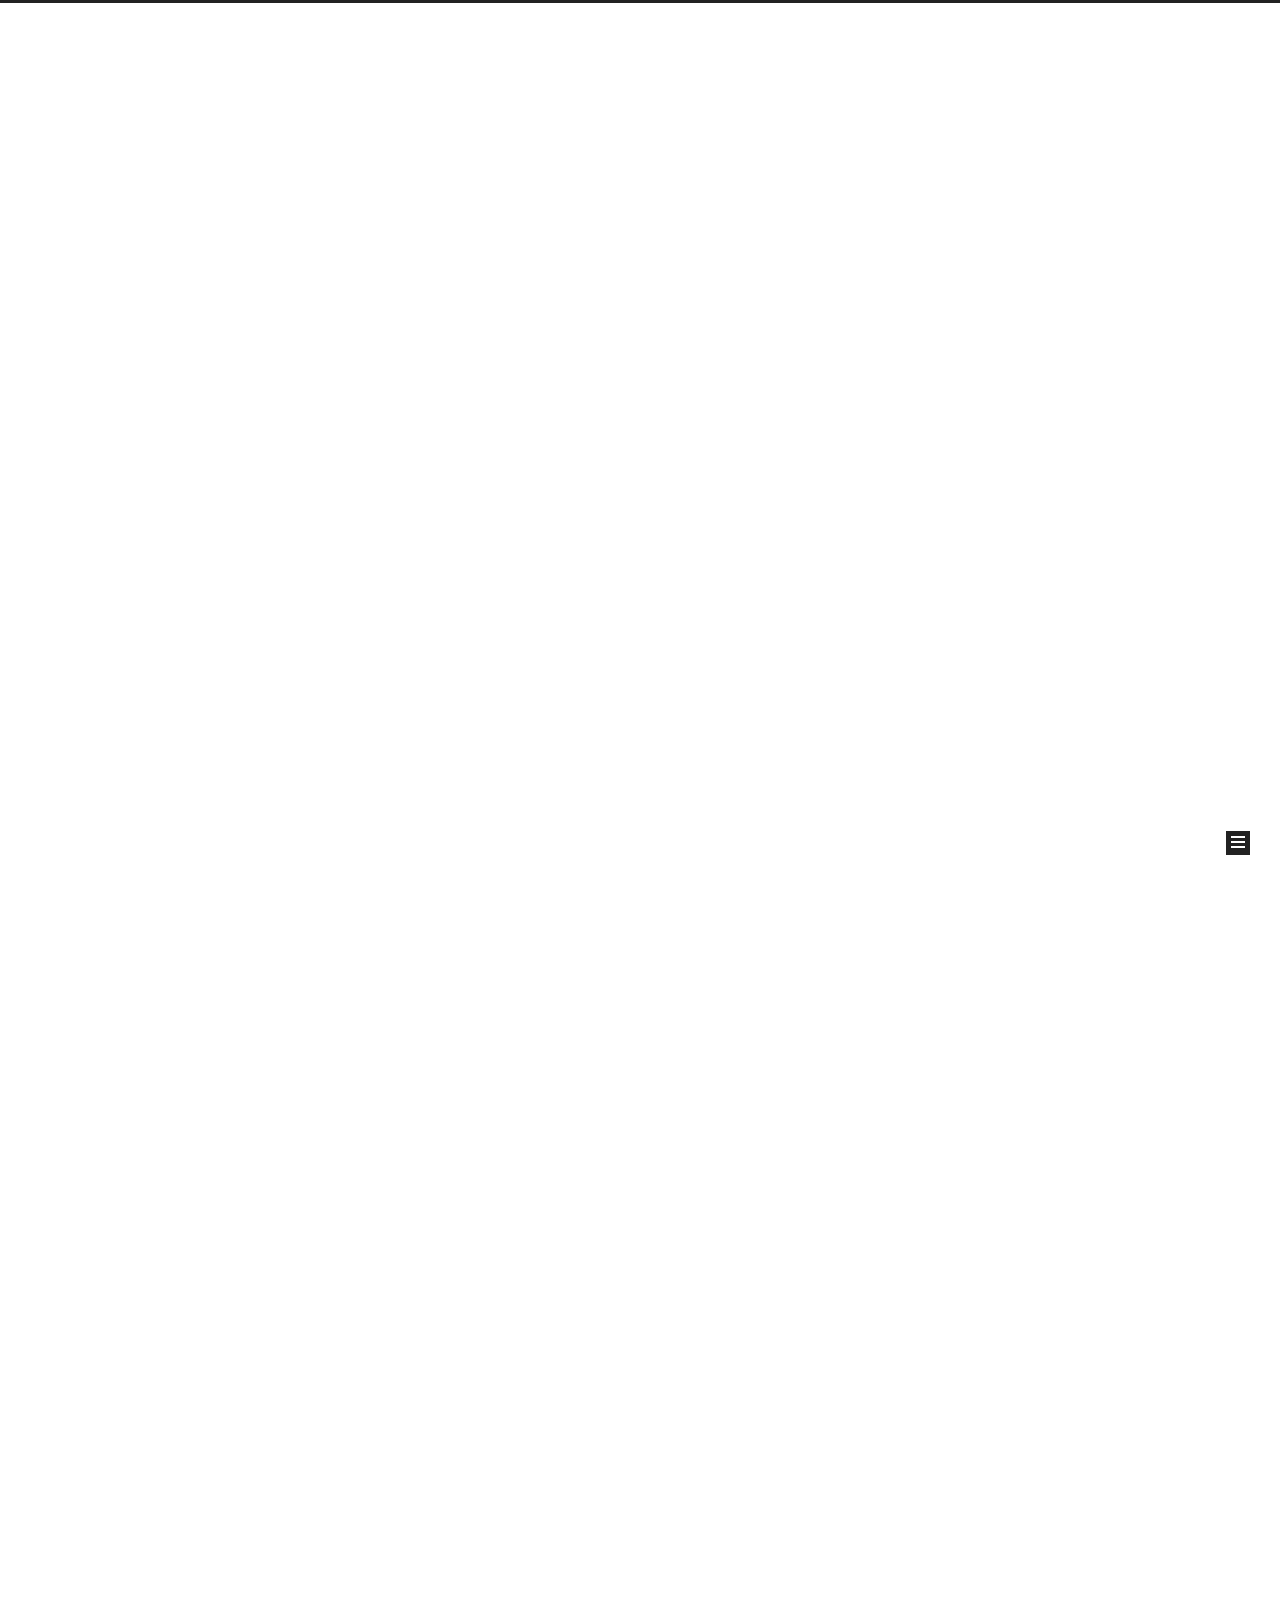
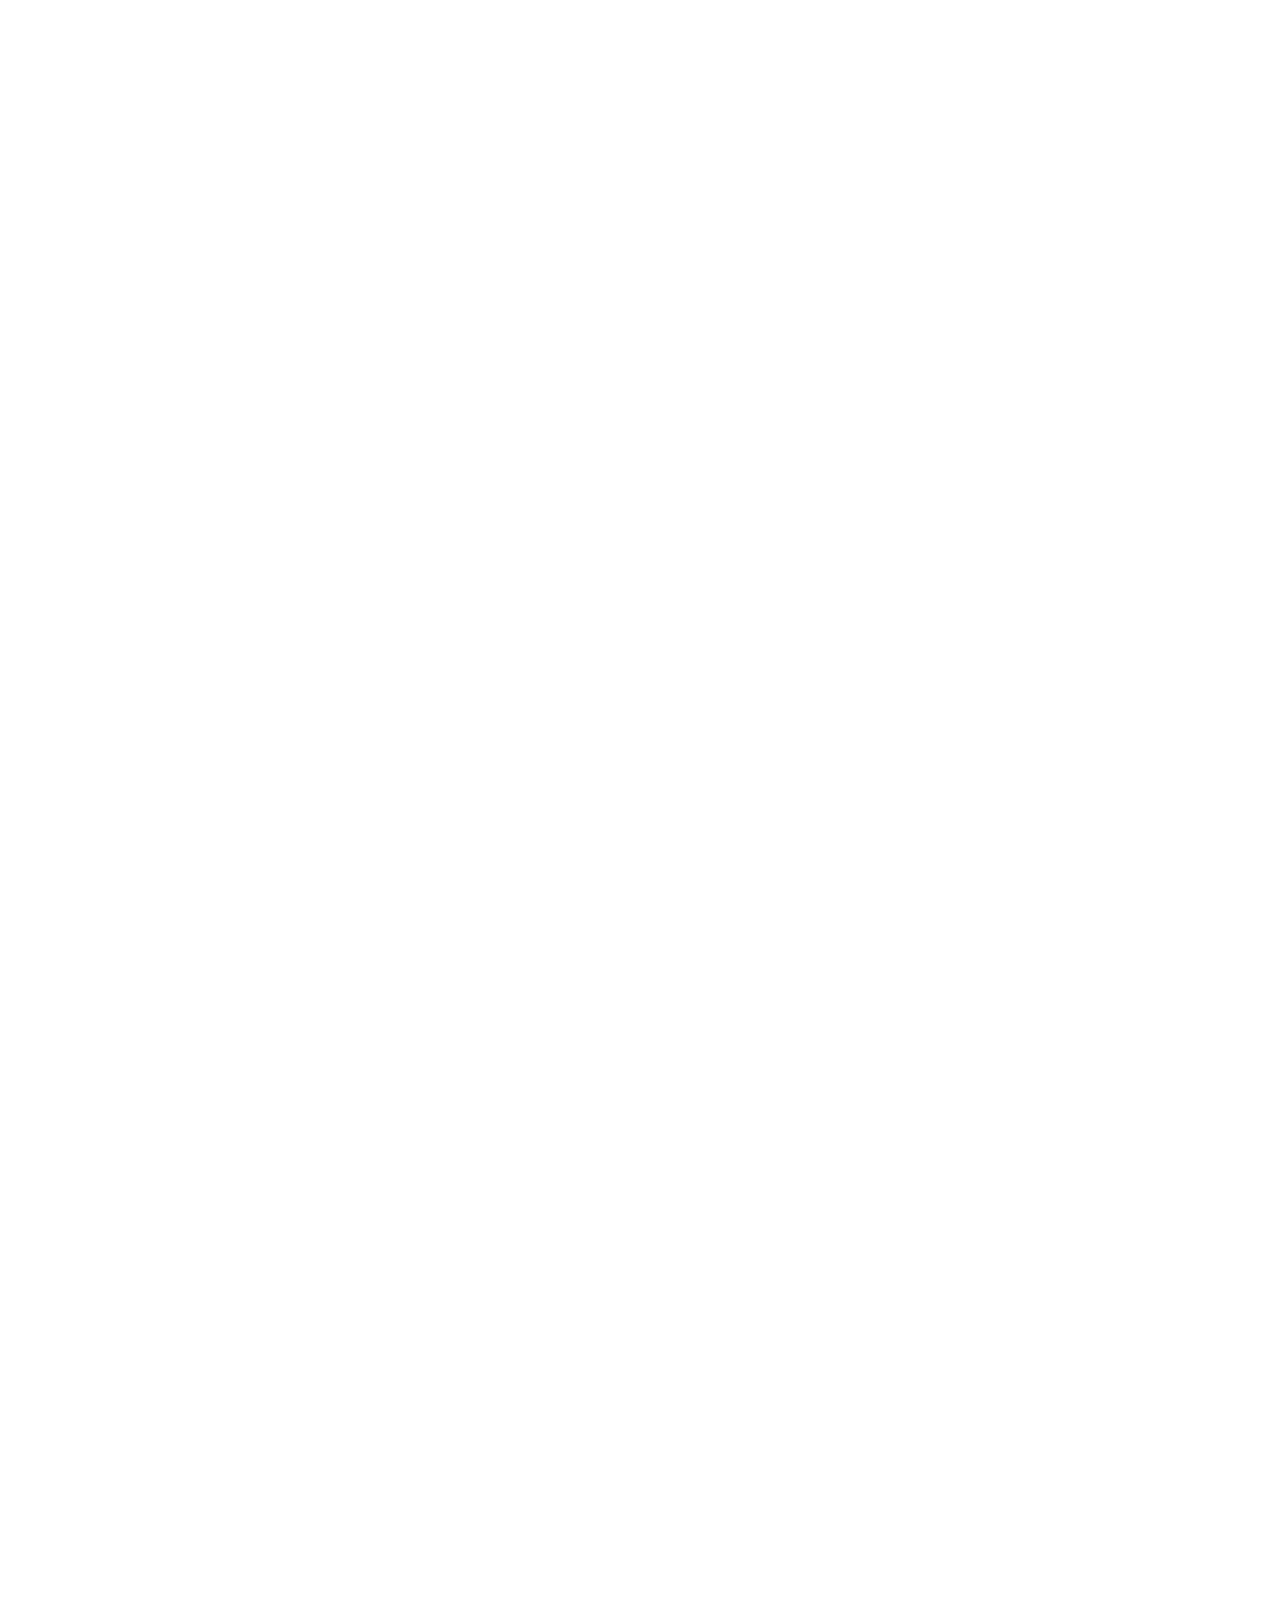
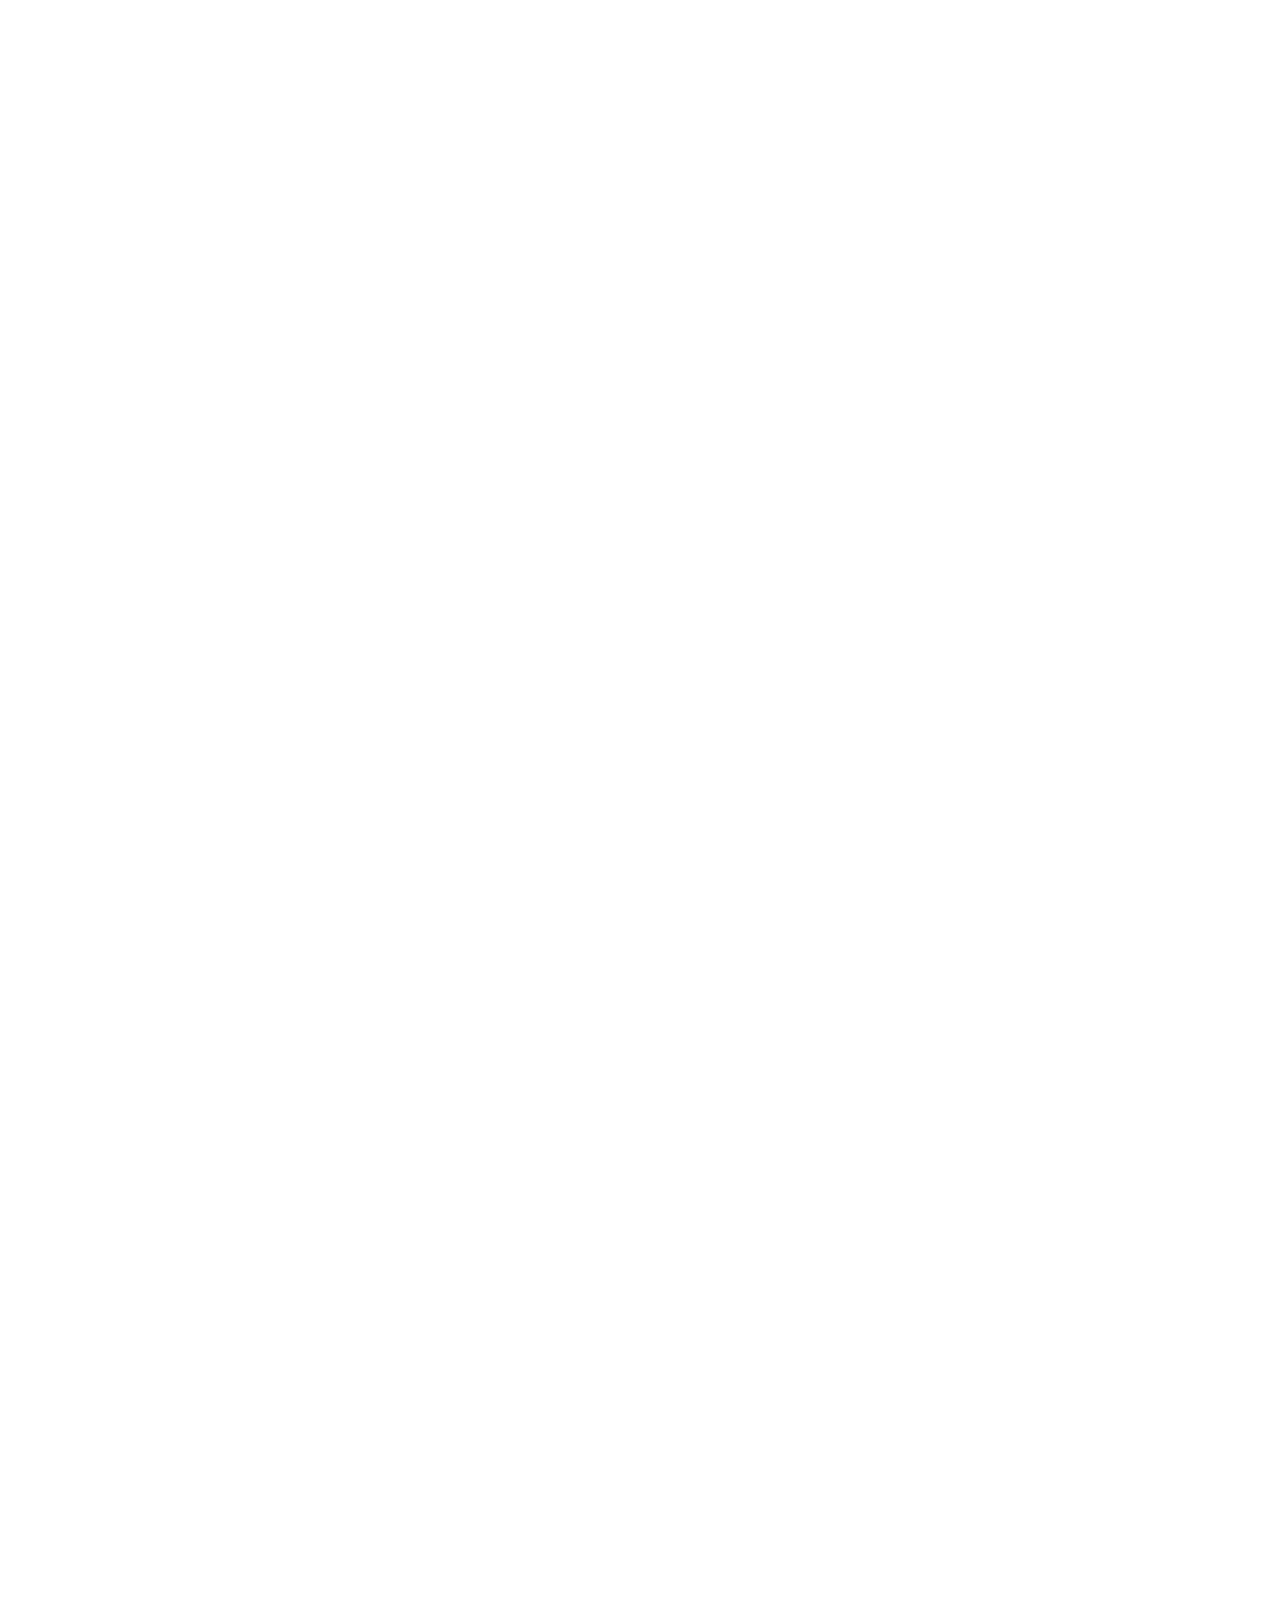
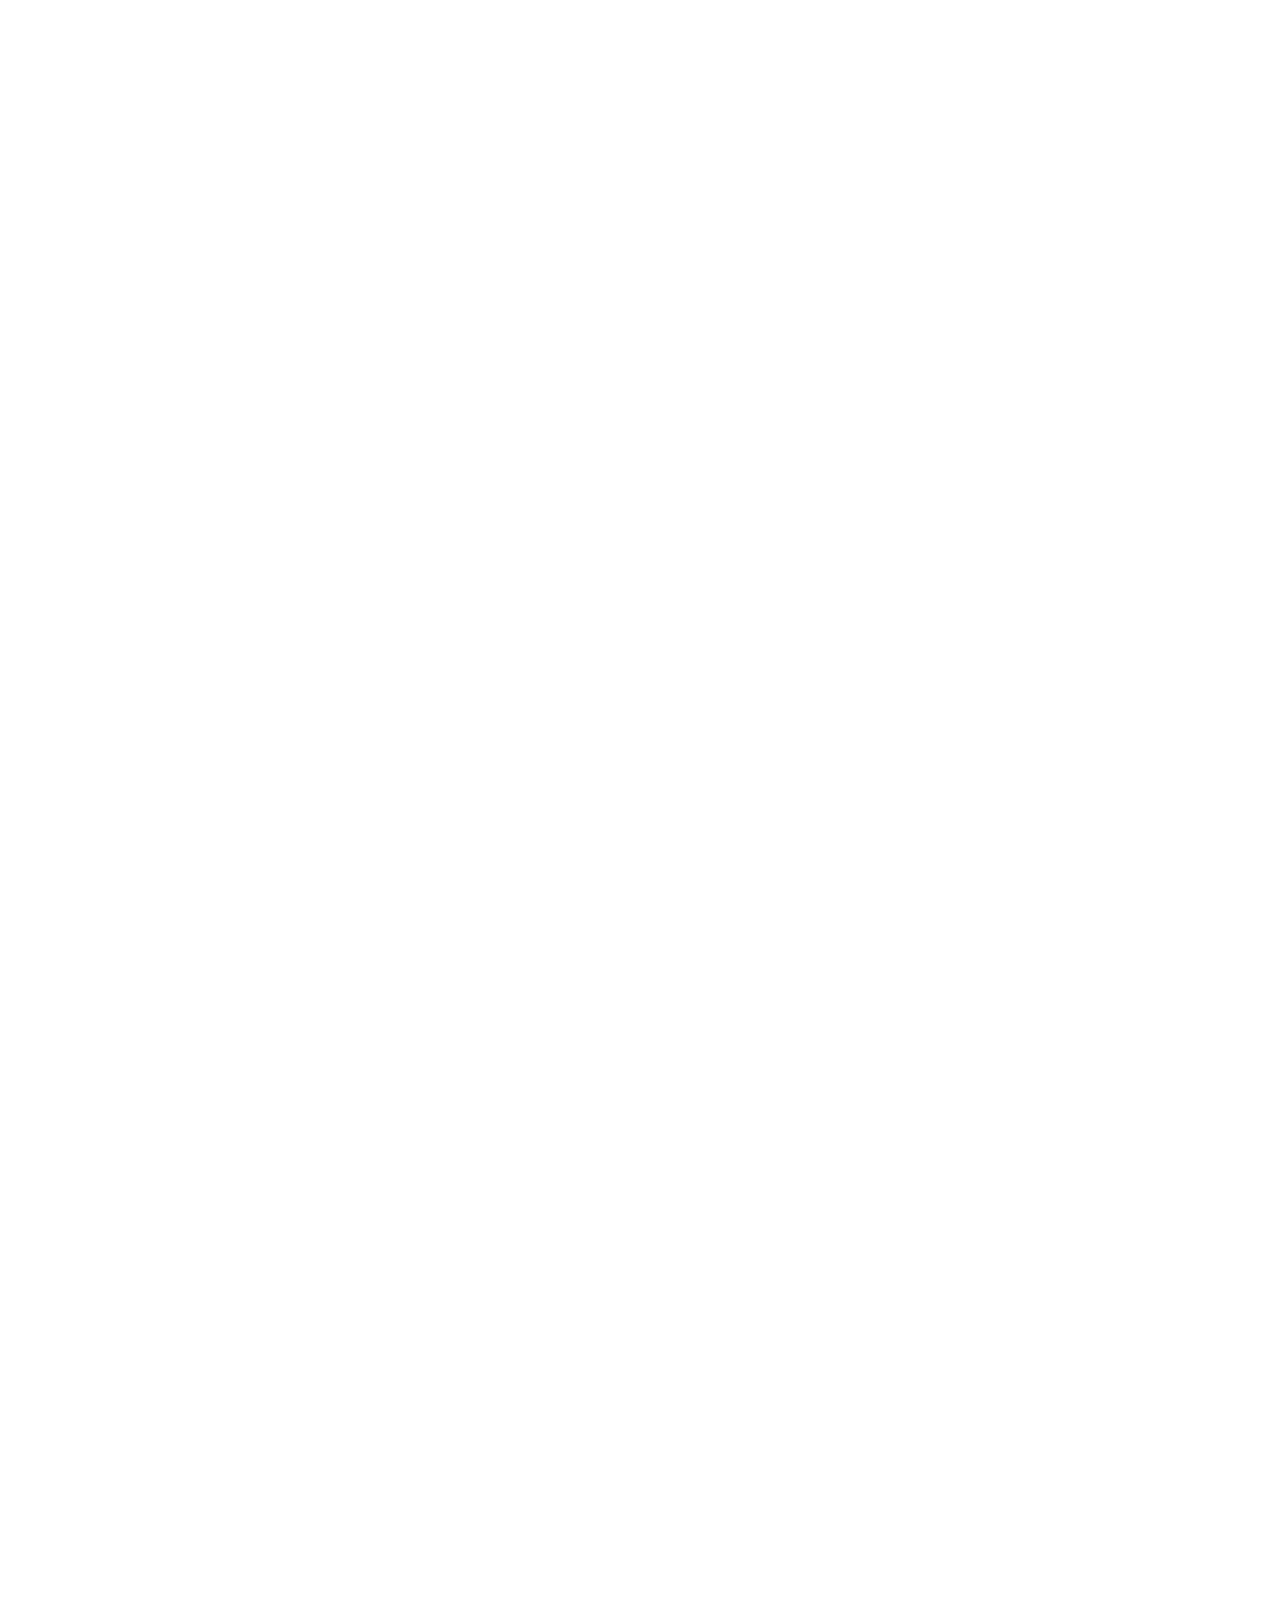
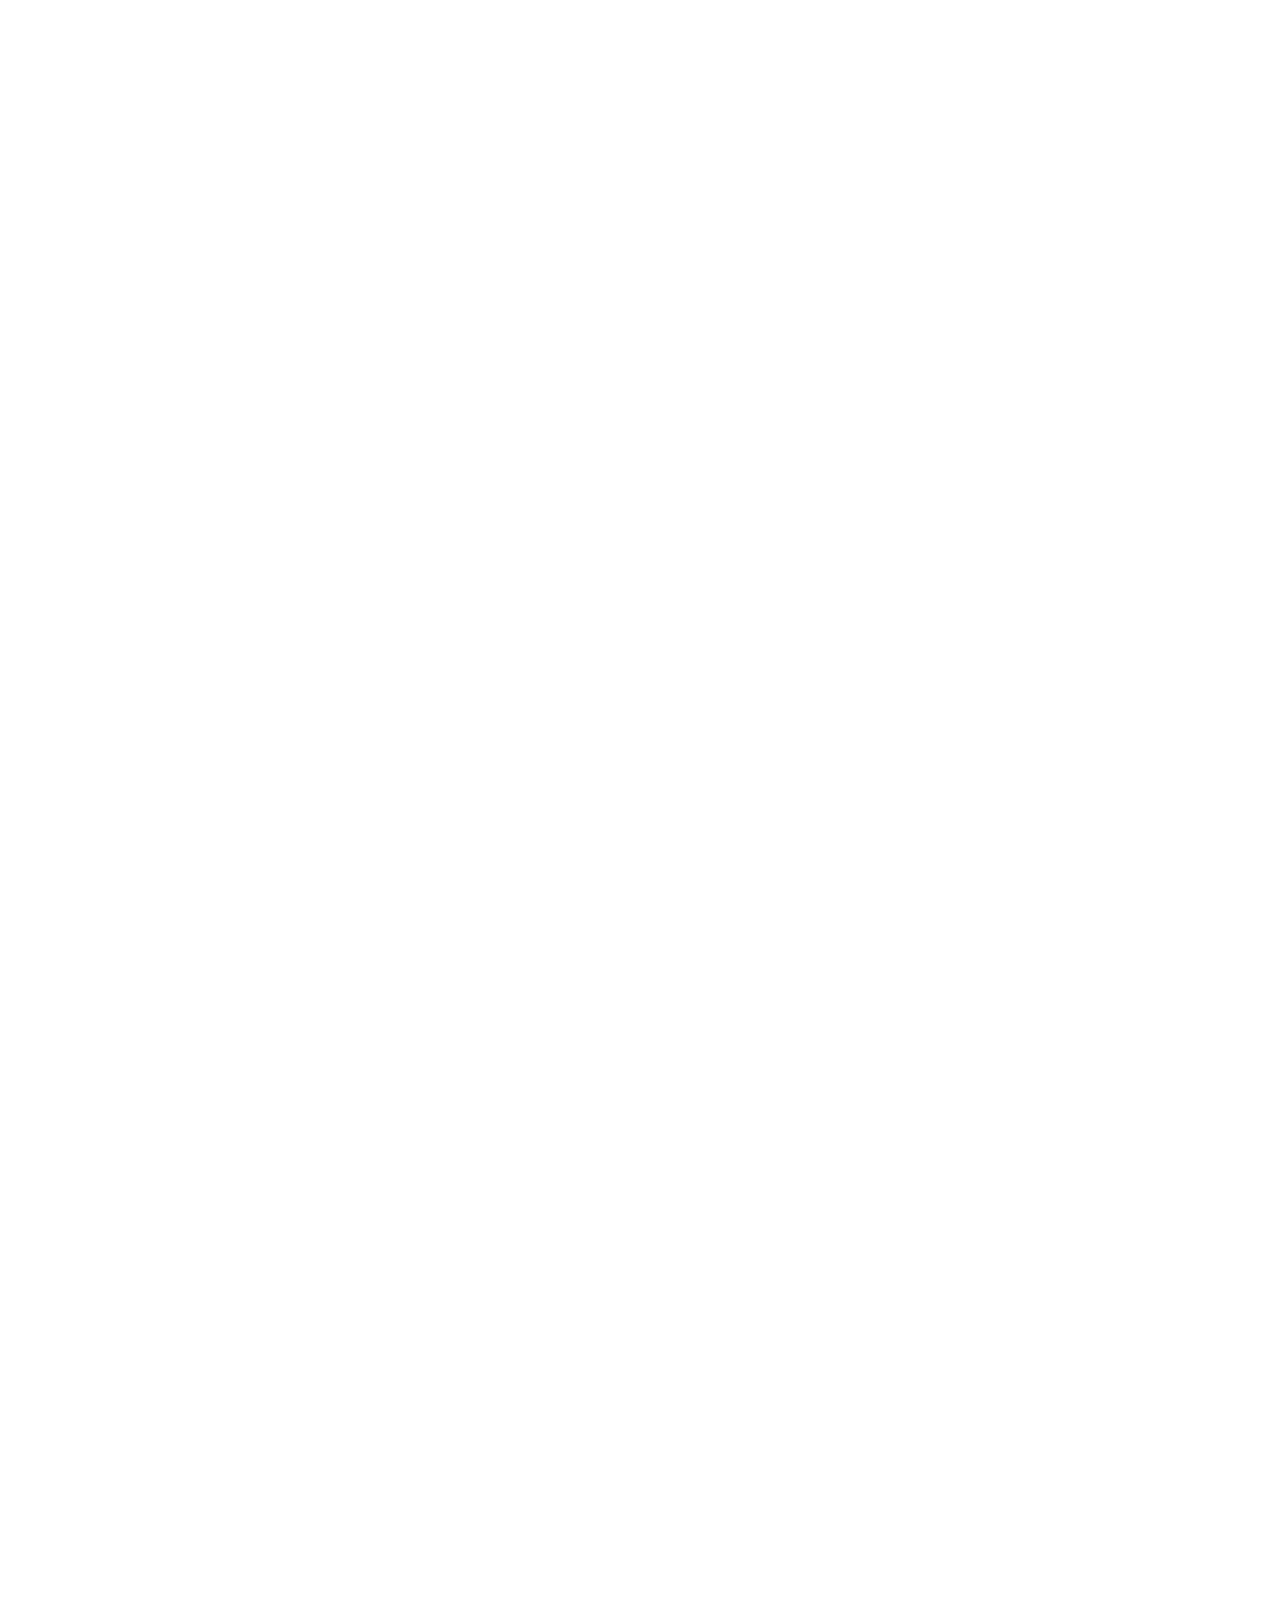
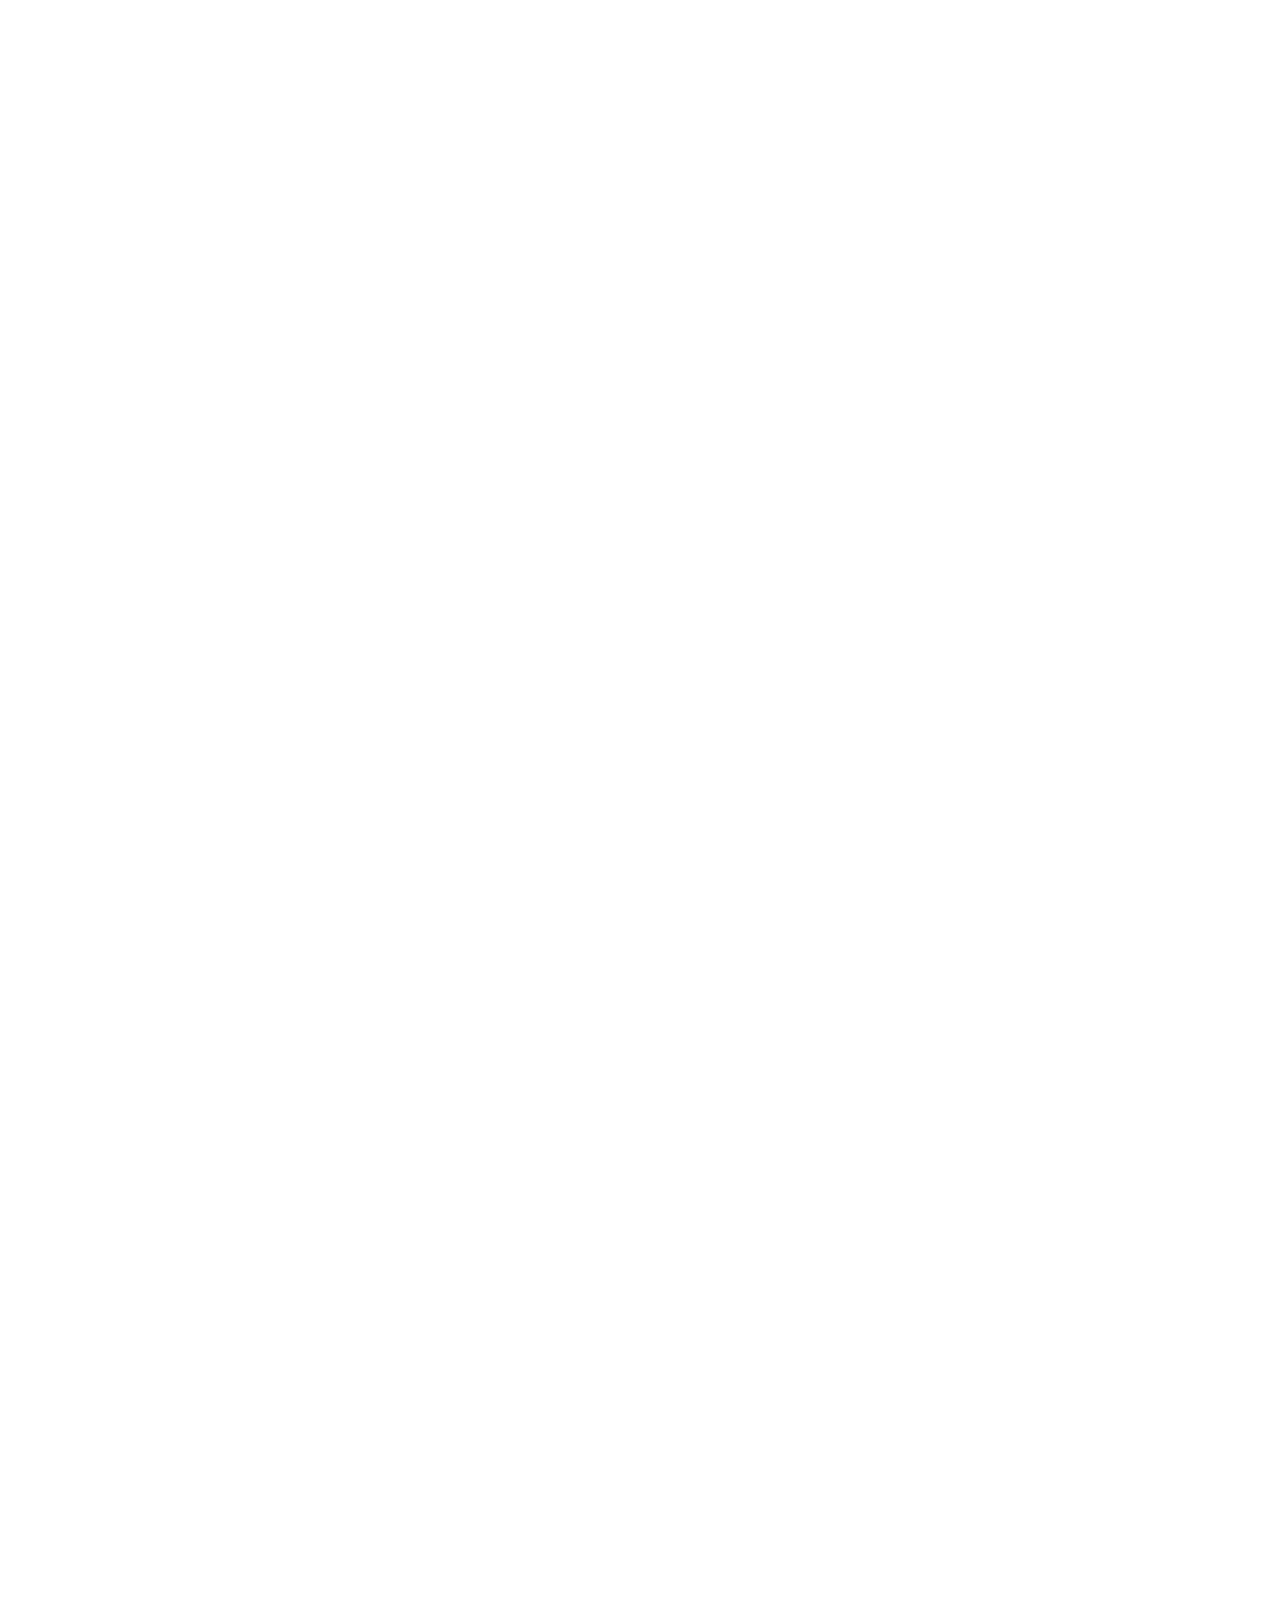
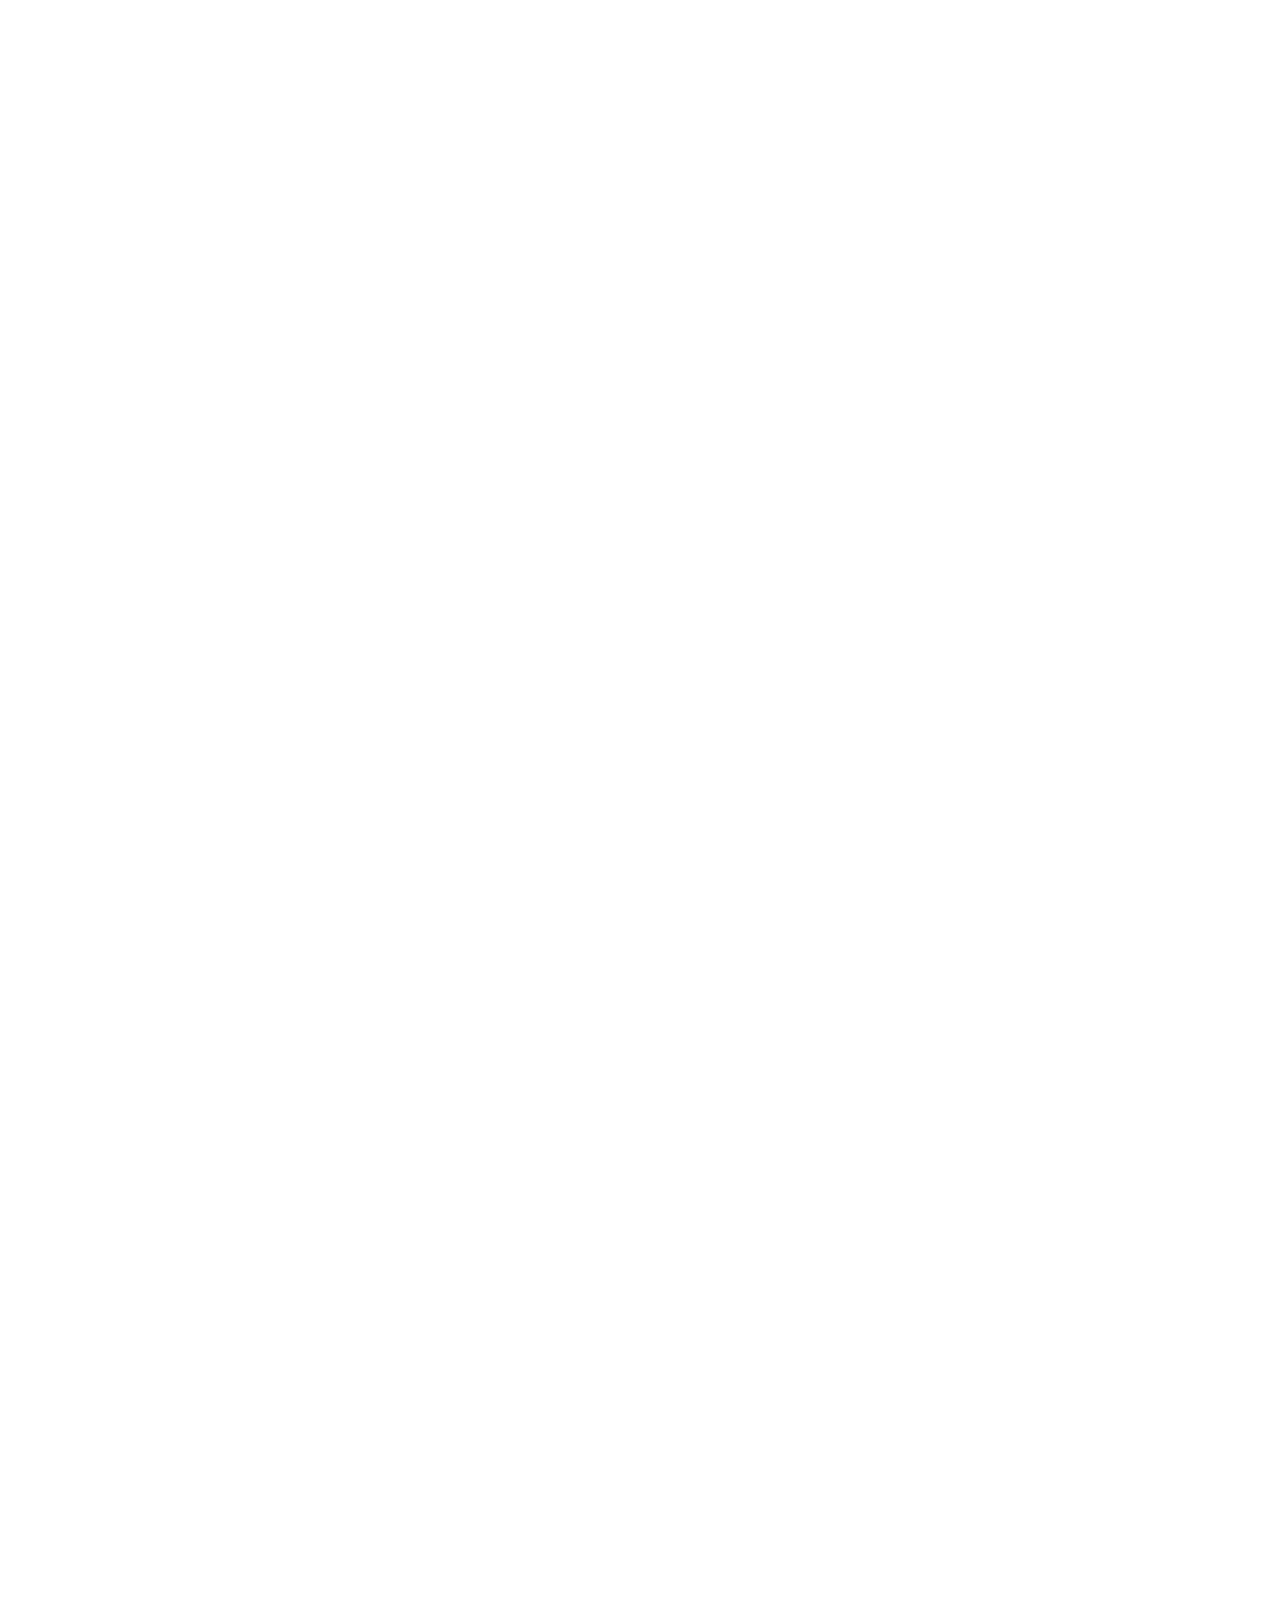
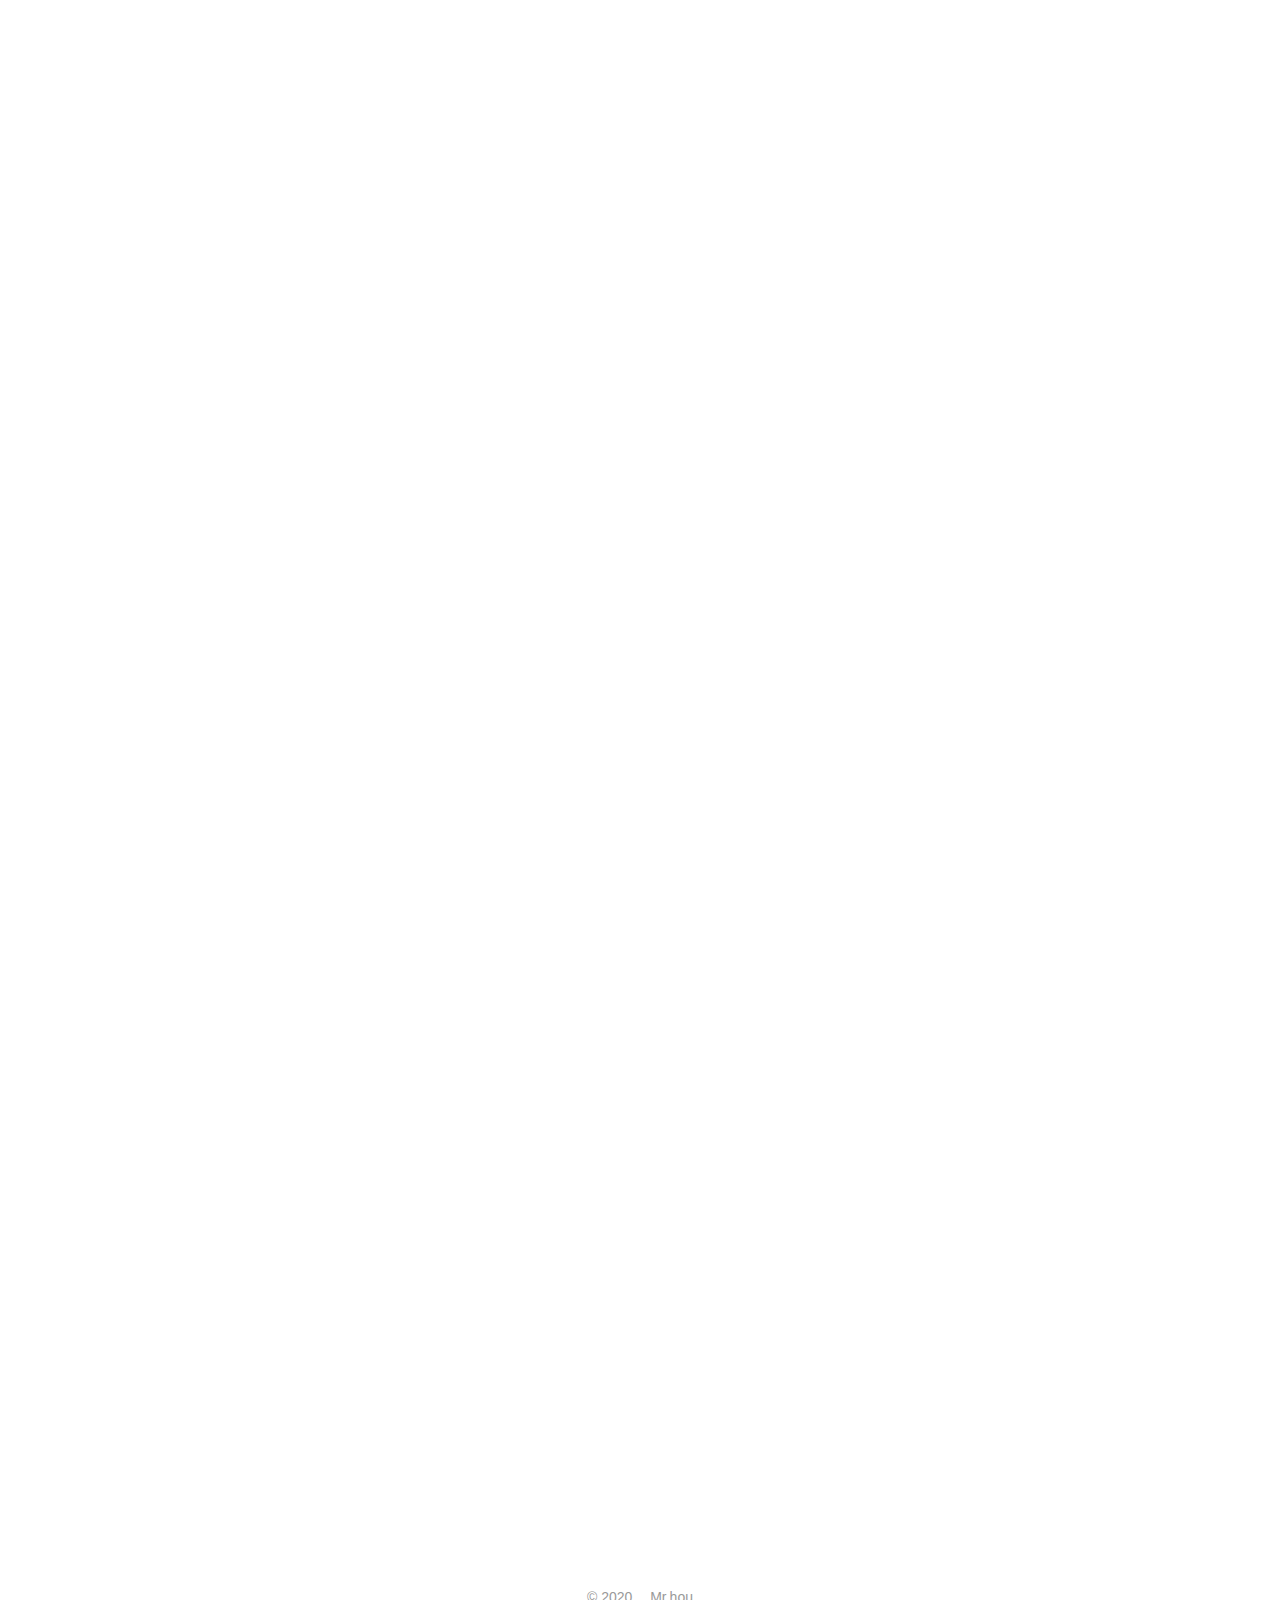
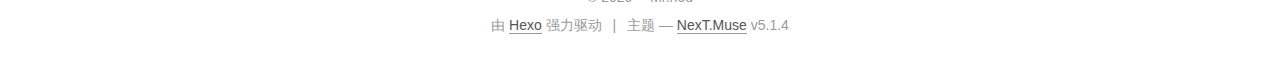
==== index.html @ 943d985b "Site updated: 2020-01-10 14:50:31" ====
<!DOCTYPE html>



  


<html class="theme-next muse use-motion" lang="zh-Hans">
<head>
  <meta charset="UTF-8"/>
<meta http-equiv="X-UA-Compatible" content="IE=edge" />
<meta name="viewport" content="width=device-width, initial-scale=1, maximum-scale=1"/>
<meta name="theme-color" content="#222">









<meta http-equiv="Cache-Control" content="no-transform" />
<meta http-equiv="Cache-Control" content="no-siteapp" />
















  
  
  <link href="/lib/fancybox/source/jquery.fancybox.css?v=2.1.5" rel="stylesheet" type="text/css" />







<link href="/lib/font-awesome/css/font-awesome.min.css?v=4.6.2" rel="stylesheet" type="text/css" />

<link href="/css/main.css?v=5.1.4" rel="stylesheet" type="text/css" />


  <link rel="apple-touch-icon" sizes="180x180" href="/images/apple-touch-icon-next.png?v=5.1.4">


  <link rel="icon" type="image/png" sizes="32x32" href="/images/favicon-32x32-next.png?v=5.1.4">


  <link rel="icon" type="image/png" sizes="16x16" href="/images/favicon-16x16-next.png?v=5.1.4">


  <link rel="mask-icon" href="/images/logo.svg?v=5.1.4" color="#222">





  <meta name="keywords" content="Hexo, NexT" />










<meta property="og:type" content="website">
<meta property="og:title" content="demohou">
<meta property="og:url" content="http://yoursite.com/index.html">
<meta property="og:site_name" content="demohou">
<meta property="article:author" content="Mr.hou">
<meta name="twitter:card" content="summary">



<script type="text/javascript" id="hexo.configurations">
  var NexT = window.NexT || {};
  var CONFIG = {
    root: '/',
    scheme: 'Muse',
    version: '5.1.4',
    sidebar: {"position":"left","display":"post","offset":12,"b2t":false,"scrollpercent":false,"onmobile":false},
    fancybox: true,
    tabs: true,
    motion: {"enable":true,"async":false,"transition":{"post_block":"fadeIn","post_header":"slideDownIn","post_body":"slideDownIn","coll_header":"slideLeftIn","sidebar":"slideUpIn"}},
    duoshuo: {
      userId: '0',
      author: '博主'
    },
    algolia: {
      applicationID: '',
      apiKey: '',
      indexName: '',
      hits: {"per_page":10},
      labels: {"input_placeholder":"Search for Posts","hits_empty":"We didn't find any results for the search: ${query}","hits_stats":"${hits} results found in ${time} ms"}
    }
  };
</script>



  <link rel="canonical" href="http://yoursite.com/"/>





  <title>demohou</title>
  








<meta name="generator" content="Hexo 4.2.0"></head>

<body itemscope itemtype="http://schema.org/WebPage" lang="zh-Hans">

  
  
    
  

  <div class="container sidebar-position-left 
  page-home">
    <div class="headband"></div>

    <header id="header" class="header" itemscope itemtype="http://schema.org/WPHeader">
      <div class="header-inner"><div class="site-brand-wrapper">
  <div class="site-meta ">
    

    <div class="custom-logo-site-title">
      <a href="/"  class="brand" rel="start">
        <span class="logo-line-before"><i></i></span>
        <span class="site-title">demohou</span>
        <span class="logo-line-after"><i></i></span>
      </a>
    </div>
      
        <p class="site-subtitle"></p>
      
  </div>

  <div class="site-nav-toggle">
    <button>
      <span class="btn-bar"></span>
      <span class="btn-bar"></span>
      <span class="btn-bar"></span>
    </button>
  </div>
</div>

<nav class="site-nav">
  

  
    <ul id="menu" class="menu">
      
        
        <li class="menu-item menu-item-home">
          <a href="/%20" rel="section">
            
              <i class="menu-item-icon fa fa-fw fa-home"></i> <br />
            
            首页
          </a>
        </li>
      
        
        <li class="menu-item menu-item-about">
          <a href="/about/%20" rel="section">
            
              <i class="menu-item-icon fa fa-fw fa-user"></i> <br />
            
            关于
          </a>
        </li>
      
        
        <li class="menu-item menu-item-tags">
          <a href="/tags/%20" rel="section">
            
              <i class="menu-item-icon fa fa-fw fa-tags"></i> <br />
            
            标签
          </a>
        </li>
      
        
        <li class="menu-item menu-item-categories">
          <a href="/categories/%20" rel="section">
            
              <i class="menu-item-icon fa fa-fw fa-th"></i> <br />
            
            分类
          </a>
        </li>
      
        
        <li class="menu-item menu-item-archives">
          <a href="/archives/%20" rel="section">
            
              <i class="menu-item-icon fa fa-fw fa-archive"></i> <br />
            
            归档
          </a>
        </li>
      

      
    </ul>
  

  
</nav>



 </div>
    </header>

    <main id="main" class="main">
      <div class="main-inner">
        <div class="content-wrap">
          <div id="content" class="content">
            
  <section id="posts" class="posts-expand">
    
      

  

  
  
  

  <article class="post post-type-normal" itemscope itemtype="http://schema.org/Article">
  
  
  
  <div class="post-block">
    <link itemprop="mainEntityOfPage" href="http://yoursite.com/2020/01/10/0110-06-%E4%BE%AF%E8%88%92%E8%88%92(%E6%97%A5%E6%8A%A5)/">

    <span hidden itemprop="author" itemscope itemtype="http://schema.org/Person">
      <meta itemprop="name" content="Mr.hou">
      <meta itemprop="description" content="">
      <meta itemprop="image" content="/images/avatar.gif">
    </span>

    <span hidden itemprop="publisher" itemscope itemtype="http://schema.org/Organization">
      <meta itemprop="name" content="demohou">
    </span>

    
      <header class="post-header">

        
        
          <h1 class="post-title" itemprop="name headline">
                
                <a class="post-title-link" href="/2020/01/10/0110-06-%E4%BE%AF%E8%88%92%E8%88%92(%E6%97%A5%E6%8A%A5)/" itemprop="url">0110-06-侯舒舒(日报)</a></h1>
        

        <div class="post-meta">
          <span class="post-time">
            
              <span class="post-meta-item-icon">
                <i class="fa fa-calendar-o"></i>
              </span>
              
                <span class="post-meta-item-text">发表于</span>
              
              <time title="创建于" itemprop="dateCreated datePublished" datetime="2020-01-10T10:51:40+08:00">
                2020-01-10
              </time>
            

            

            
          </span>

          

          
            
          

          
          

          

          

          

        </div>
      </header>
    

    
    
    
    <div class="post-body" itemprop="articleBody">

      
      

      
        
          
            <h1 id="2020-01-10"><a href="#2020-01-10" class="headerlink" title="2020 01 10"></a>2020 01 10</h1><h2 id="上午"><a href="#上午" class="headerlink" title="上午"></a>上午</h2><ul>
<li>上午璐哥给了我们两个虚拟机的安装包，一个是 Nessus，一个是awvs，也就是俩个大型扫描工具</li>
<li>我在装Nessus时遇到问题，因为主机获取不到地址名，但是经过一番尝试后，还是不行，更改配置文件添加ip一系列操作都没用。</li>
<li>也重启重装过也没用，经过一番思考，查看说明，发现好像是连接不到网络，所以获取不到ip，我看了下连接方式是桥接方式，所以想是不是连接方式的问题，所以我把连接方式改为了NAT连接，果然是这个问题，成功的获取到了ip</li>
</ul>

          
        
      
    </div>
    
    
    

    

    

    

    <footer class="post-footer">
      

      

      

      
      
        <div class="post-eof"></div>
      
    </footer>
  </div>
  
  
  
  </article>


    
      

  

  
  
  

  <article class="post post-type-normal" itemscope itemtype="http://schema.org/Article">
  
  
  
  <div class="post-block">
    <link itemprop="mainEntityOfPage" href="http://yoursite.com/2020/01/09/0109-06-%E4%BE%AF%E8%88%92%E8%88%92(%E4%BD%9C%E4%B8%9A-%E4%BF%A1%E6%81%AF%E6%94%B6%E9%9B%86%E7%AC%94%E8%AE%B0)/">

    <span hidden itemprop="author" itemscope itemtype="http://schema.org/Person">
      <meta itemprop="name" content="Mr.hou">
      <meta itemprop="description" content="">
      <meta itemprop="image" content="/images/avatar.gif">
    </span>

    <span hidden itemprop="publisher" itemscope itemtype="http://schema.org/Organization">
      <meta itemprop="name" content="demohou">
    </span>

    
      <header class="post-header">

        
        
          <h1 class="post-title" itemprop="name headline">
                
                <a class="post-title-link" href="/2020/01/09/0109-06-%E4%BE%AF%E8%88%92%E8%88%92(%E4%BD%9C%E4%B8%9A-%E4%BF%A1%E6%81%AF%E6%94%B6%E9%9B%86%E7%AC%94%E8%AE%B0)/" itemprop="url">0109-06-侯舒舒(作业-信息收集笔记)</a></h1>
        

        <div class="post-meta">
          <span class="post-time">
            
              <span class="post-meta-item-icon">
                <i class="fa fa-calendar-o"></i>
              </span>
              
                <span class="post-meta-item-text">发表于</span>
              
              <time title="创建于" itemprop="dateCreated datePublished" datetime="2020-01-09T19:52:51+08:00">
                2020-01-09
              </time>
            

            

            
          </span>

          

          
            
          

          
          

          

          

          

        </div>
      </header>
    

    
    
    
    <div class="post-body" itemprop="articleBody">

      
      

      
        
          
            <h1 id="信息收集"><a href="#信息收集" class="headerlink" title="信息收集"></a>信息收集</h1><h2 id="横向信息收集"><a href="#横向信息收集" class="headerlink" title="横向信息收集"></a>横向信息收集</h2><h3 id="域名信息"><a href="#域名信息" class="headerlink" title="域名信息"></a>域名信息</h3><h4 id="whois"><a href="#whois" class="headerlink" title="whois"></a>whois</h4><ol>
<li>whois的作用<blockquote>
<p>whois信息可以获取关键注册人的信息，包括注册公司、注册邮箱、管理员邮箱、管理员联系手机等,对后期社工很有用。同时该工具还可以查询同一注册人注册的其他的域名，域名对应的NS记录、MX记录，自动识别国内常见的托管商（万网、新网等）</p>
</blockquote>
</li>
<li>常用的工具<ul>
<li>国外的who.is：<a href="https://who.is/" target="_blank" rel="noopener">https://who.is/</a> </li>
<li>站长之家：<a href="http://whois.chinaz.com/" target="_blank" rel="noopener">http://whois.chinaz.com/</a></li>
<li>爱站：<a href="https://whois.aizhan.com/" target="_blank" rel="noopener">https://whois.aizhan.com/</a> </li>
<li>微步：<a href="https://x.threatbook.cn/" target="_blank" rel="noopener">https://x.threatbook.cn/</a> </li>
<li>天眼查：<a href="https://www.tianyancha.com/" target="_blank" rel="noopener">https://www.tianyancha.com/</a> </li>
<li>ICP备案查询网：<a href="http://www.beianbeian.com/" target="_blank" rel="noopener">http://www.beianbeian.com/</a> </li>
<li>国家企业信用信息公示系统：<a href="http://www.gsxt.gov.cn/index.html" target="_blank" rel="noopener">http://www.gsxt.gov.cn/index.html</a> </li>
</ul>
</li>
</ol>
<h4 id="子域名"><a href="#子域名" class="headerlink" title="子域名"></a>子域名</h4><h5 id="google-hacking"><a href="#google-hacking" class="headerlink" title="google hacking"></a>google hacking</h5><ul>
<li>一些常用的搜索语法 <ul>
<li>intext:关键字<ul>
<li>将网页中某个关键字作为搜索条件</li>
</ul>
</li>
<li>allintext:关键字 <ul>
<li>功能相同</li>
</ul>
</li>
<li>intitle:关键字<ul>
<li>将网页标题中的某个关键字作为搜索条件</li>
</ul>
</li>
<li>allintitle:关键字<ul>
<li>功能相同</li>
</ul>
</li>
<li>cache:url<ul>
<li>搜索服务器中缓存的内容</li>
</ul>
</li>
<li>define:关键字<ul>
<li>搜索关键字的定义</li>
</ul>
</li>
<li>filetype：文件名.后缀名<ul>
<li>搜索特定的文件</li>
</ul>
</li>
<li>info:关键字<ul>
<li>搜索指点站点的一些基本信息</li>
</ul>
</li>
<li>inurl：关键字<ul>
<li>搜索含有关键字的URl.</li>
</ul>
</li>
<li>allurl:关键字<ul>
<li>更加精确</li>
</ul>
</li>
<li>link:查找与关键字做了链接的url地址</li>
<li>site:返回域名中所有的URL地址，可以坦诚网站的拓扑结构。</li>
<li>related:url<ul>
<li>搜索与指点URL相关的页面。</li>
</ul>
</li>
<li>stocks:搜索有关一家公司股票市场信息</li>
<li>author:搜索新闻组贴子的作者</li>
<li>Google搜索多个关键字时之间用间隔。空格表示逻辑与操作</li>
<li>Google中的逻辑非操作：A-C 表示搜索有A没有C。</li>
<li>Google中精确搜索用双引号</li>
<li>Google中的通配符：*表示一连串字符，？代表单个字符</li>
<li>关键字强制搜索则要在关键字前面加上“”+“”号</li>
</ul>
</li>
</ul>
<h5 id="搜索引擎"><a href="#搜索引擎" class="headerlink" title="搜索引擎"></a>搜索引擎</h5><ul>
<li><p>ZoomEy：<a href="https://www.zoomeye.org/" target="_blank" rel="noopener">https://www.zoomeye.org/</a> </p>
<blockquote>
<p>钟馗之眼搜索引擎是偏向于web应用层面的搜索</p>
</blockquote>
<ul>
<li>上网找到的一些钟馗之眼的常用语法<ul>
<li>app:nginx　　组件名</li>
<li>ver:1.0　　版本</li>
<li>os:windows　　操作系统</li>
<li>country:”China”　　国家</li>
<li>city:”hangzhou”　　城市</li>
<li>port:80　　端口</li>
<li>hostname:google　　主机名</li>
<li>site:thief.one　　网站域名</li>
<li>desc:nmask　　描述</li>
<li>keywords:nmask’blog　　关键词</li>
<li>service:ftp　　服务类型</li>
<li>ip:8.8.8.8ip地址</li>
<li>cidr:8.8.8.8/24ip地址段</li>
</ul>
</li>
</ul>
</li>
<li><p>FoFa：<a href="https://fofa.so/" target="_blank" rel="noopener">https://fofa.so/</a> </p>
<blockquote>
<p>FoFa搜索引擎偏向资产搜索</p>
</blockquote>
<ul>
<li>上网找到的一些常用语法<ul>
<li>title=”abc” 从标题中搜索abc。例：标题中有北京的网站。</li>
<li>header=”abc” 从http头中搜索abc。例：jboss服务器。</li>
<li>body=”abc” 从html正文中搜索abc。例：正文包含Hacked by。</li>
<li>domain=”qq.com” 搜索根域名带有qq.com的网站。例：根域名是qq.com的网站。</li>
<li>host=”.gov.cn” 从url中搜索.gov.cn,注意搜索要用host作为名称。</li>
<li>port=”443” 查找对应443端口的资产。例：查找对应443端口的资产。</li>
<li>ip=”1.1.1.1” 从ip中搜索包含1.1.1.1的网站,注意搜索要用ip作为名称。</li>
<li>protocol=”https” 搜索制定协议类型(在开启端口扫描的情况下有效)。例：查询https协议资产。</li>
<li>city=”Beijing” 搜索指定城市的资产。例：搜索指定城市的资产。</li>
<li>region=”Zhejiang” 搜索指定行政区的资产。例：搜索指定行政区的资产。</li>
<li>country=”CN” 搜索指定国家(编码)的资产。例：搜索指定国家(编码)的资产。</li>
<li>cert=”google.com” 搜索证书(https或者imaps等)中带有google.com的资产。</li>
</ul>
</li>
</ul>
</li>
<li><p>Shodan：<a href="https://www.shodan.io/" target="_blank" rel="noopener">https://www.shodan.io/</a></p>
<blockquote>
<p>shodan网络搜索引擎偏向网络设备以及服务器的搜索</p>
</blockquote>
<ul>
<li>上网找到的一些关于ShOdan语法<ul>
<li>hostname： 搜索指定的主机或域名，例如 hostname:”google”</li>
<li>port： 搜索指定的端口或服务，例如 port:”21”</li>
<li>country：　搜索指定的国家，例如 country:”CN”</li>
<li>city：　搜索指定的城市，例如 city:”Hefei”</li>
<li>org：　搜索指定的组织或公司，例如 org:”google”</li>
<li>isp：　搜索指定的ISP供应商，例如 isp:”China Telecom”</li>
<li>product：　搜索指定的操作系统/软件/平台，例如 product:”Apache httpd”</li>
<li>version：　搜索指定的软件版本，例如 version:”1.6.2”</li>
<li>geo：　　搜索指定的地理位置，例如 geo:”31.8639, 117.2808”</li>
<li>before/after：　搜索指定收录时间前后的数据，格式为dd-mm-yy，例如 before:”11-11-15”</li>
<li>net：　搜索指定的IP地址或子网，例如 net:”210.45.240.0/24”<h5 id="DNS查询"><a href="#DNS查询" class="headerlink" title="DNS查询"></a>DNS查询</h5><blockquote>
<p>DNS （Domain Name System， 域名系统 ），万维网上作为域名和IP地址相互映射的一个 分布式数据库，能够使用户更方便的访问互联网，而不用去记住能够被机器直接读取的IP数串。通过域名，最终得到该域名对应的IP地址的过程叫做域名解析（或主机名解析）</p>
</blockquote>
</li>
</ul>
</li>
</ul>
</li>
<li><p>一些在线dns查询工具   </p>
<ul>
<li>VirusTotal：<a href="https://www.virustotal.com/#/home/search" target="_blank" rel="noopener">https://www.virustotal.com/#/home/search</a> </li>
<li>DNSdumpster：<a href="https://dnsdumpster.com/" target="_blank" rel="noopener">https://dnsdumpster.com/</a> <h5 id="基于SSL证书的查询"><a href="#基于SSL证书的查询" class="headerlink" title="基于SSL证书的查询"></a>基于SSL证书的查询</h5></li>
</ul>
</li>
<li><p>一些常用的查询地址</p>
<ul>
<li><a href="https://crt.sh/" target="_blank" rel="noopener">https://crt.sh/</a></li>
<li><a href="https://censys.io/" target="_blank" rel="noopener">https://censys.io/</a></li>
<li><a href="https://developers.facebook.com/tools/ct/" target="_blank" rel="noopener">https://developers.facebook.com/tools/ct/</a></li>
<li><a href="https://google.com/transparencyreport/https/ct/" target="_blank" rel="noopener">https://google.com/transparencyreport/https/ct/</a><h5 id="爆破枚举"><a href="#爆破枚举" class="headerlink" title="爆破枚举"></a>爆破枚举</h5></li>
</ul>
</li>
<li><p>在线子域名收集</p>
<ul>
<li>orangescan：<a href="https://github.com/0xbug/orangescan" target="_blank" rel="noopener">https://github.com/0xbug/orangescan</a></li>
</ul>
</li>
<li><p>离线子域名收集</p>
<ul>
<li>layer子域名挖掘机<ul>
<li>用来挖掘子域名，输入域名，点击启动即可查询</li>
</ul>
</li>
<li>subDomainsBrute<ul>
<li>用来挖掘子域名，使用Python2运行得到一个子域名文本<h3 id="社工信息收集"><a href="#社工信息收集" class="headerlink" title="社工信息收集"></a>社工信息收集</h3></li>
</ul>
</li>
</ul>
</li>
</ul>
<h4 id="邮箱账号"><a href="#邮箱账号" class="headerlink" title="邮箱账号"></a>邮箱账号</h4><ul>
<li>通过说明文档以及网站页面收集，或者网站发表者以及留言板信息处收集账号</li>
<li>通过 teemo，metago，burpusit，awvs，netspker 或者 google 语法收集</li>
<li>搜索相关 QQ 群收集相关企业员工的社交账号</li>
</ul>
<h4 id="QQ号"><a href="#QQ号" class="headerlink" title="QQ号"></a>QQ号</h4><ul>
<li>社工一个qq号: <a href="http://www.qqzywang.com/" target="_blank" rel="noopener">http://www.qqzywang.com/</a><h4 id="手机号"><a href="#手机号" class="headerlink" title="手机号"></a>手机号</h4></li>
</ul>
<h4 id="各类身份相关信息"><a href="#各类身份相关信息" class="headerlink" title="各类身份相关信息"></a>各类身份相关信息</h4><h5 id="身份证"><a href="#身份证" class="headerlink" title="身份证"></a>身份证</h5><h3 id="旁站、C段信息"><a href="#旁站、C段信息" class="headerlink" title="旁站、C段信息"></a>旁站、C段信息</h3><ul>
<li>旁站：是和目标网站在同一台服务器上的其它的网站。</li>
<li>C段：是和目标服务器ip处在同一个C段的其它服务器</li>
<li>旁站、C段常用的查询方式<ul>
<li>利用Bing.com，语法为：<a href="http://cn.bing.com/search?q=ip:111.111.111.111" target="_blank" rel="noopener">http://cn.bing.com/search?q=ip:111.111.111.111</a> </li>
<li>站长之家：<a href="http://s.tool.chinaz.com/same" target="_blank" rel="noopener">http://s.tool.chinaz.com/same</a> </li>
<li>利用Google，语法：site:125.125.125.*</li>
<li>利用Nmap，语法：nmap  -p  80,8080  –open  ip/24</li>
<li>K8工具、御剑、北极熊扫描器等</li>
<li>在线：<a href="http://www.webscan.cc/" target="_blank" rel="noopener">http://www.webscan.cc/</a> </li>
</ul>
</li>
</ul>
<h3 id="ip信息收集"><a href="#ip信息收集" class="headerlink" title="ip信息收集"></a>ip信息收集</h3><h4 id="真实IP"><a href="#真实IP" class="headerlink" title="真实IP"></a>真实IP</h4><ul>
<li>CDN介绍<blockquote>
<p>CDN的全称是Content Delivery Network，即内容分发网络。一般只存在于某些用户量特别大的站点，通过此种方式来解决服务器性能的瓶颈。</p>
</blockquote>
</li>
<li>判断CDN存在<ul>
<li>通过Ping判断是否存在CDN。</li>
<li>通过设置代理或者利用在线ping网站来使用不同地区的Ping服务器来测试目标。<a href="http://ping.chinaz.com/" target="_blank" rel="noopener">http://ping.chinaz.com/</a></li>
</ul>
</li>
<li>绕过CDN<blockquote>
<p>如果目标没有使用CDN,可以直接利用ping获得IP地址。或者利用在线网站：<a href="http://www.ip138.com/" target="_blank" rel="noopener">http://www.ip138.com/</a></p>
</blockquote>
</li>
<li>如果目标使用CDN，需要绕过CDN来获取真实IP地址。<ul>
<li>内部邮箱资源　收集到内部邮箱服务器IP地址</li>
<li>网站phpinfo文件phpinfo.php</li>
<li>分站IP地址，查询子域名　CDN很贵，很有可能分站就不再使用CDN.</li>
<li>国外访问　<a href="https://asm.ca.com/en/ping.php" target="_blank" rel="noopener">https://asm.ca.com/en/ping.php</a></li>
<li>查询域名解析记录　<a href="https://viewdns.info/" target="_blank" rel="noopener">https://viewdns.info/</a></li>
</ul>
</li>
<li>利用IP地址对Web站点进行访问，如果正常表明是真实IP地址。否则不为真。<h4 id="ip段"><a href="#ip段" class="headerlink" title="ip段"></a>ip段</h4></li>
<li>一般IP的话，我们在收集子域名的时候，就大概知道目标网站的IP段了。</li>
<li>也可以通过whois命令获取。即通过中国互联网信息中心进行查询<ul>
<li><a href="http://ipwhois.cnnic.net.cn/" target="_blank" rel="noopener">http://ipwhois.cnnic.net.cn/</a><h2 id="纵向信息收集"><a href="#纵向信息收集" class="headerlink" title="纵向信息收集"></a>纵向信息收集</h2></li>
</ul>
</li>
</ul>
<h3 id="端口扫描"><a href="#端口扫描" class="headerlink" title="端口扫描"></a>端口扫描</h3><ul>
<li>nmap扫描<ul>
<li>nmap扫描后常见端口状态<ul>
<li>open： 端口是开放的。</li>
<li>closed： 端口是关闭的。</li>
<li>filtered： 端口被防火墙IDS/IPS屏蔽，无法确定其状态。</li>
<li>unfiltered： 端口没有被屏蔽，但是否开放需要进一步确定。</li>
<li>open|filtered： 端口是开放的或被屏蔽。</li>
<li>closed|filtered ： 端口是关闭的或被屏蔽</li>
</ul>
</li>
<li>nmap常用命令<ul>
<li>-A 综合扫描，包括系统探测，版本探测，脚本探测<ul>
<li>例： nmap -A 127.0.0.1</li>
</ul>
</li>
<li>-e 指定网络接口，扫描使使用哪个网卡<ul>
<li>例： nmap -e 127.0.0.1</li>
</ul>
</li>
<li>-iL 扫描指定文件中的ip<ul>
<li>例： nmap -iL 1.txt</li>
</ul>
</li>
<li>-iR 全网扫描<ul>
<li>例： nmap -iR 扫描数量</li>
</ul>
</li>
<li>-O 扫描探测主机操作系统<ul>
<li>例： nmap -O 127.0.0.1</li>
</ul>
</li>
<li>-oN 将扫描的信息标准输出写到指定文件中<ul>
<li>例： nmap -oN F:\a\test.txt 127.0.0.1</li>
</ul>
</li>
<li>-p 指定端口扫描<ul>
<li>例： nmap -p80,306 127.0.0.1</li>
</ul>
</li>
<li>-PO 有些主机关闭了ping检测所以使用这条命令可以跳过ping的探测加快扫描<ul>
<li>例： nmap -PO 127.0.0.1</li>
</ul>
</li>
<li>-PS 探测目标主机开放的端口，可以指定一个以逗号分隔的端口 (SYN)<ul>
<li>例： nmao -PS80,3306,443 127.0.0.1</li>
</ul>
</li>
<li>-PU 探测目标主机开放的端口，可以指定一个以逗号分隔的端口 (UDP)<ul>
<li>例： nmao -PU80,3306,443 127.0.0.1</li>
</ul>
</li>
<li>-sA 向目标主机的端口发送ACK包，如果收到RST包，说明该端口没有被防火墙屏。该方式 只能用于确定防火墙是否屏蔽某个端口<ul>
<li>例： nmap -sA 127.0.0.1</li>
</ul>
</li>
<li>-sF tcp的扫描一种，发送一个FIN标志的数据包<ul>
<li>例： nmap -sF 127.0.0.1</li>
</ul>
</li>
<li>-sL 仅列出指定网段上的每台主机，不发送任何报文到目录 主机</li>
<li>例： nmap -sL 127.0.0.1</li>
<li>-sn 探测网段主机的在线情况返回主机ip和MAC地址<ul>
<li>例： nmap -sn 127.0.0.1</li>
</ul>
</li>
<li>-sO 探测主机支持哪些IP协议<ul>
<li>例： nmap -sO 127.0.0.1</li>
</ul>
</li>
<li>-sP 对对应主机端的主机发送ICMP报文，查询哪些主机是存活的<ul>
<li>例： nmap -sP 127.0.0.1/24</li>
</ul>
</li>
<li>-sS 使用SYN半开放扫描（隐蔽扫描）<ul>
<li>例： nmap -sS 127.0.0.1</li>
</ul>
</li>
<li>-sT 扫描开放了TCP端口的设备 三次握手方式的TCP扫描<ul>
<li>例： nmap -sT 127.0.0.1 == nmap 127.0.0.1</li>
</ul>
</li>
<li>-sU 扫描开放了UDP端口的设备<ul>
<li>例： nmap -sU 127.0.0.1</li>
</ul>
</li>
<li>-sV 用于扫描目标主机服务版本号和端口运行的软件的版本 （版本检测）<ul>
<li>例： nmap -sV 127.0.0.1</li>
</ul>
</li>
<li>-sW 窗口扫描，得出一些端口信息<ul>
<li>例： nmap -sW 127.0.0.1 -p80</li>
</ul>
</li>
<li>-v 表示显示冗余信息，在扫描过程中显示扫描的细节，从而让用户了解当前的扫描状态<ul>
<li>例： nmap -v 127.0.0.1</li>
</ul>
</li>
</ul>
</li>
</ul>
</li>
<li>Router Scan2.53<ul>
<li>加一个ip的范围，开启扫描</li>
</ul>
</li>
</ul>
<h3 id="网站架构探测"><a href="#网站架构探测" class="headerlink" title="网站架构探测"></a>网站架构探测</h3><h4 id="系统级层面，应用级层面"><a href="#系统级层面，应用级层面" class="headerlink" title="系统级层面，应用级层面"></a>系统级层面，应用级层面</h4><ul>
<li>系统级层面包含操作系统，中间件，脚本语言，数据库，服务器，web容器</li>
<li>应用级层面开发语言，CMS，编辑器</li>
<li>使用的方法查询<ul>
<li>wappalyzer插件——火狐插件</li>
<li>云悉：<a href="http://www.yunsee.cn/info.html" target="_blank" rel="noopener">http://www.yunsee.cn/info.html</a></li>
<li>查看数据包响应头</li>
<li>CMS指纹识别：<a href="http://whatweb.bugscaner.com/look/" target="_blank" rel="noopener">http://whatweb.bugscaner.com/look/</a><ul>
<li>指纹识别<ul>
<li>云悉指纹</li>
<li>whatweb 查看一下是不是dedecms，然后使用cms的漏洞进行攻击</li>
<li>wappalyer google的插件 </li>
</ul>
</li>
</ul>
</li>
</ul>
</li>
</ul>
<h4 id="WAF探测"><a href="#WAF探测" class="headerlink" title="WAF探测"></a>WAF探测</h4><blockquote>
<p>Waf也叫Web应用防火墙，是通过执行一系列针对HTTP/HTTPS的安全策略来专门为Web应用提供保护的一款产品。</p>
</blockquote>
<ul>
<li><p>一些方式</p>
<ul>
<li>手工（提交恶意数据，简单粗暴）</li>
<li>Kaili工具（WAFW00F、Nmap）<ul>
<li>Nmap探测WAF有两种脚本<ul>
<li>一种是http-waf-detect。<ul>
<li>命令：nmap  -p80,443  –script=http-waf-detect  ip</li>
</ul>
</li>
<li>一种是http-waf-fingerprint。<ul>
<li>命令：nmap  -p80,443  –script=http-waf-fingerprint  ip</li>
</ul>
</li>
</ul>
</li>
<li>WAFW00F探测WAF<ul>
<li>命令：wafw00f  -a  域名<h3 id="敏感文件、目录"><a href="#敏感文件、目录" class="headerlink" title="敏感文件、目录"></a>敏感文件、目录</h3></li>
</ul>
</li>
</ul>
</li>
</ul>
</li>
<li><p>敏感文件、敏感目录大概有以下几种：</p>
<ul>
<li>Git</li>
<li>hg/Mercurial</li>
<li>svn/Subversion</li>
<li>bzr/Bazaar</li>
<li>Cvs</li>
<li>WEB-INF泄露</li>
<li>备份文件泄露、配置文件泄露</li>
</ul>
</li>
<li><p>敏感文件、敏感目录挖掘一般都是靠工具、脚本来找。</p>
<ul>
<li>一些工具<ul>
<li>御剑</li>
<li>爬虫（AWVS、Burpsuite等）</li>
<li>搜索引擎（Google、Github等）</li>
<li>wwwscan</li>
<li>BBscan（一位大佬写的python脚本：<a href="https://github.com/lijiejie/BBScan" target="_blank" rel="noopener">https://github.com/lijiejie/BBScan</a> ）</li>
<li>GSIL（一位大佬写的python脚本：<a href="https://github.com/FeeiCN/GSIL" target="_blank" rel="noopener">https://github.com/FeeiCN/GSIL</a> ）</li>
</ul>
</li>
</ul>
</li>
</ul>

          
        
      
    </div>
    
    
    

    

    

    

    <footer class="post-footer">
      

      

      

      
      
        <div class="post-eof"></div>
      
    </footer>
  </div>
  
  
  
  </article>


    
      

  

  
  
  

  <article class="post post-type-normal" itemscope itemtype="http://schema.org/Article">
  
  
  
  <div class="post-block">
    <link itemprop="mainEntityOfPage" href="http://yoursite.com/2020/01/09/0109-06-%E4%BE%AF%E8%88%92%E8%88%92(%E6%97%A5%E6%8A%A5)/">

    <span hidden itemprop="author" itemscope itemtype="http://schema.org/Person">
      <meta itemprop="name" content="Mr.hou">
      <meta itemprop="description" content="">
      <meta itemprop="image" content="/images/avatar.gif">
    </span>

    <span hidden itemprop="publisher" itemscope itemtype="http://schema.org/Organization">
      <meta itemprop="name" content="demohou">
    </span>

    
      <header class="post-header">

        
        
          <h1 class="post-title" itemprop="name headline">
                
                <a class="post-title-link" href="/2020/01/09/0109-06-%E4%BE%AF%E8%88%92%E8%88%92(%E6%97%A5%E6%8A%A5)/" itemprop="url">0109-06-侯舒舒(日报)</a></h1>
        

        <div class="post-meta">
          <span class="post-time">
            
              <span class="post-meta-item-icon">
                <i class="fa fa-calendar-o"></i>
              </span>
              
                <span class="post-meta-item-text">发表于</span>
              
              <time title="创建于" itemprop="dateCreated datePublished" datetime="2020-01-09T11:25:19+08:00">
                2020-01-09
              </time>
            

            

            
          </span>

          

          
            
          

          
          

          

          

          

        </div>
      </header>
    

    
    
    
    <div class="post-body" itemprop="articleBody">

      
      

      
        
          
            <h1 id="2020-01-09"><a href="#2020-01-09" class="headerlink" title="2020 01 09"></a>2020 01 09</h1><h2 id="今天上午做了两件事"><a href="#今天上午做了两件事" class="headerlink" title="今天上午做了两件事"></a>今天上午做了两件事</h2><pre><code>- 去注册博客园的账号
- 使用弱口令登陆后台</code></pre><ol>
<li>注册博客园的账号<ul>
<li>先要进行注册</li>
<li>然后他会进行邮箱和手机验证码认证</li>
<li>注册好后登陆，但需要开通博客，于是去申请开通博客。</li>
<li>在申请开通通过后，但是去打开开通博客出现问题，进去之后一直连接重置，百度上试了很多方法，没用，只能放弃。</li>
<li>只能找个时间看能不能搭个csdn</li>
</ul>
</li>
<li>使用弱口令登陆后台<ul>
<li>使用fofa输入allintitle=”后台登陆”搜索后台<ul>
<li>使用fofa搜索<ul>
<li><img src="http://m.qpic.cn/psc?/V11AV16m2x9jMT/F1H7YF3BXM1Q*sygiHZL4dr8jy19YlEvceSu6BZczKxxRZWekXibLRF6bq48yEYneycefUmwcO6VlZTeipHiDVDogZEaIEai27jjJD9cym0!/b&bo=8gXwAgAAAAADByc!&rf=viewer_4" alt="搜索图片"> </li>
</ul>
</li>
<li>进入这个后台登陆<ul>
<li><img src="http://m.qpic.cn/psc?/V11AV16m2x9jMT/F1H7YF3BXM1Q*sygiHZL4cR8QJzwTHDoW0utJi3bL8UqXNpr37CkT.d74puBuMFVZVXL2JwHSKz6t28T*e.8I2cZP4NKD5eo9GJQOPG6NB8!/b&bo=wwTxAQAAAAADFwU!&rf=viewer_4" alt="登陆ip地址"></li>
</ul>
</li>
<li>使用弱口令<ul>
<li><img src="http://m.qpic.cn/psc?/V11AV16m2x9jMT/F1H7YF3BXM1Q*sygiHZL4c.WVbF.3UX14V10cm1wa1TT7Vq3woHxq4vMNkJ7LkaZzeXrFj.VOi6U6I6fFeJSem63dSjVcfZE5ttKicJzyu4!/b&bo=YAetAwAAAAADB.s!&rf=viewer_4" alt="弱口令进去"></li>
</ul>
</li>
</ul>
</li>
</ul>
</li>
</ol>
<h2 id="中午和下午进行搭建个人博客，然后使用了一些工具"><a href="#中午和下午进行搭建个人博客，然后使用了一些工具" class="headerlink" title="中午和下午进行搭建个人博客，然后使用了一些工具"></a>中午和下午进行搭建个人博客，然后使用了一些工具</h2><ul>
<li>搭建个人博客  <ol>
<li>注册<ul>
<li>首先需要注册一个github账户，注意username，这会影响到你的域名，你的域名将会是 username.github.io.注册过程会需要你验证邮箱.</li>
</ul>
</li>
<li>创建仓库<ul>
<li>然后需要创建一个仓库(repository) 来存储我们的网站，点击首页任意位置出现的 New repository按钮创建仓库,Respository name中的username.github.io 的username 一定与前面的Owner 一致，因为username下面会用到.</li>
</ul>
</li>
<li>安装板块<ul>
<li>安装git  <ul>
<li>去网站上面下载安装包，直接安装</li>
</ul>
</li>
<li>安装node.js  <ul>
<li>与上面一样</li>
</ul>
</li>
<li>安装hexo<ul>
<li>需要安装上面两个后才能在安装hexo</li>
<li>直接在cmd使用npm install hexo-cli -g<br>就能完成安装</li>
</ul>
</li>
</ul>
</li>
<li>编写，发布<ul>
<li>创建博客<br>创建一个自己的名字，使用hexo init xxx.github.io<br>，执行成功，会生成一个xxx.github.io的文件.</li>
<li>更改配置<ul>
<li>主题安装<ul>
<li>先cd到xxx.github.io</li>
<li>然后git clone <a href="https://github.com/iissnan/hexo-theme-next" target="_blank" rel="noopener">https://github.com/iissnan/hexo-theme-next</a> themes/next<br>这是一个极简的主题</li>
</ul>
</li>
<li>基础配置<ul>
<li>打开文件位置xxx.github.io/_config.yml修改几个键值对，下面把几个必须设置的列出来按需求修改，记得保存， 还有注意配置的键值之间一定要有空格。</li>
<li>title: xxx //你博客的名字</li>
<li>author: xxx //你的名字</li>
<li>language: zh-Hans //语言 中文</li>
<li>theme: next //刚刚安装的主题名称</li>
<li>deploy:<br>  type: git //使用Git 发布<br>  repo: <a href="https://github.com/xxx/xxx.github.io.git" target="_blank" rel="noopener">https://github.com/xxx/xxx.github.io.git</a> // 刚创建的Github仓库，记得在地址后面加上.git</li>
</ul>
</li>
</ul>
</li>
<li>写文章<ul>
<li>所有基础框架都已经创建完成，接下来可以开始写你的第一篇博客了，在xxx.github.io/source/_posts下创建你的第一个博客吧，例如，创建一个名为FirstNight.md的文件，用Markdown大肆发挥吧，注意保存。  </li>
</ul>
</li>
<li>测试<ul>
<li>使用hexo s<ul>
<li>测试服务启动，你可以在浏览器中输入<a href="https://localhost:4000" target="_blank" rel="noopener">https://localhost:4000</a> 访问了</li>
</ul>
</li>
</ul>
</li>
<li>发布<ul>
<li>但是发布之前需要一个你的名字和邮箱</li>
<li>所以输入两个命令<ul>
<li>git config –global user.name “这里面填你的名字如 lanch” </li>
<li>git config –global user.email “注册git的邮箱如 <a href="mailto:12157084@qq.com">12157084@qq.com</a>“</li>
</ul>
</li>
<li>然后使用hexo clean &amp;&amp; hexo g &amp;&amp; hexo d<ul>
<li>如果这是你的第一次，终端会让你输入Github 的邮箱和密码，正确输入后，骚等片刻，就会把你的博客上传至Github 了。以后在每次把博客写完后，执行一下这个命令就可以直接发布了</li>
</ul>
</li>
</ul>
</li>
<li>访问<ul>
<li>你的博客已经完成了，在浏览器中输入 <a href="http://xxx.github.io" target="_blank" rel="noopener">http://xxx.github.io</a> 就能够访问了。</li>
<li>我建好的博客<ul>
<li><img src="http://m.qpic.cn/psc?/V11AV16m2x9jMT/F1H7YF3BXM1Q*sygiHZL4SrQhYKBBo0J5byGzjHO8I*S2sBG3hxijTYHSu*koXLtEg9JfuFraMhZn2kK3wWv7JCPzZ*w7qjMD9jadTghgaE!/b&bo=EQW3AwAAAAADB4I!&rf=viewer_4" alt="截图"></li>
</ul>
</li>
</ul>
</li>
</ul>
</li>
</ol>
</li>
<li>一些扫描工具<ul>
<li>下午使用了Router Scan2.53和nmap扫描了自己学校的地址</li>
<li>然后璐哥给了个攻防世界mfw的ctf，然后使用githack-master工具进行了一番操作</li>
<li>cdn （内容分发网络）<ul>
<li>常规绕cdn的工具<ul>
<li>超级ping工具多地ping</li>
<li>查询dns解析记录</li>
<li>查询子域名</li>
<li>查看敏感文件phpinfo</li>
<li>查ip归属 hao7188.com</li>
<li>识别服务器类型<ul>
<li>nmap探测</li>
</ul>
</li>
<li>指纹识别<ul>
<li>云悉指纹</li>
<li>whatweb 查看一下是不是dedecms，然后使用cms的漏洞进行攻击</li>
<li>wappalyer google的插件</li>
</ul>
</li>
<li>后台扫描<ul>
<li>御剑</li>
<li>dirsearch</li>
</ul>
</li>
<li>后台地址</li>
</ul>
</li>
</ul>
</li>
</ul>
</li>
</ul>

          
        
      
    </div>
    
    
    

    

    

    

    <footer class="post-footer">
      

      

      

      
      
        <div class="post-eof"></div>
      
    </footer>
  </div>
  
  
  
  </article>


    
  </section>

  


          </div>
          


          

        </div>
        
          
  
  <div class="sidebar-toggle">
    <div class="sidebar-toggle-line-wrap">
      <span class="sidebar-toggle-line sidebar-toggle-line-first"></span>
      <span class="sidebar-toggle-line sidebar-toggle-line-middle"></span>
      <span class="sidebar-toggle-line sidebar-toggle-line-last"></span>
    </div>
  </div>

  <aside id="sidebar" class="sidebar">
    
    <div class="sidebar-inner">

      

      

      <section class="site-overview-wrap sidebar-panel sidebar-panel-active">
        <div class="site-overview">
          <div class="site-author motion-element" itemprop="author" itemscope itemtype="http://schema.org/Person">
            
              <p class="site-author-name" itemprop="name">Mr.hou</p>
              <p class="site-description motion-element" itemprop="description"></p>
          </div>

          <nav class="site-state motion-element">

            
              <div class="site-state-item site-state-posts">
              
                <a href="/archives/%20%7C%7C%20archive">
              
                  <span class="site-state-item-count">3</span>
                  <span class="site-state-item-name">日志</span>
                </a>
              </div>
            

            

            

          </nav>

          

          

          
          

          
          

          

        </div>
      </section>

      

      

    </div>
  </aside>


        
      </div>
    </main>

    <footer id="footer" class="footer">
      <div class="footer-inner">
        <div class="copyright">&copy; <span itemprop="copyrightYear">2020</span>
  <span class="with-love">
    <i class="fa fa-user"></i>
  </span>
  <span class="author" itemprop="copyrightHolder">Mr.hou</span>

  
</div>


  <div class="powered-by">由 <a class="theme-link" target="_blank" href="https://hexo.io">Hexo</a> 强力驱动</div>



  <span class="post-meta-divider">|</span>



  <div class="theme-info">主题 &mdash; <a class="theme-link" target="_blank" href="https://github.com/iissnan/hexo-theme-next">NexT.Muse</a> v5.1.4</div>




        







        
      </div>
    </footer>

    
      <div class="back-to-top">
        <i class="fa fa-arrow-up"></i>
        
      </div>
    

    

  </div>

  

<script type="text/javascript">
  if (Object.prototype.toString.call(window.Promise) !== '[object Function]') {
    window.Promise = null;
  }
</script>









  












  
  
    <script type="text/javascript" src="/lib/jquery/index.js?v=2.1.3"></script>
  

  
  
    <script type="text/javascript" src="/lib/fastclick/lib/fastclick.min.js?v=1.0.6"></script>
  

  
  
    <script type="text/javascript" src="/lib/jquery_lazyload/jquery.lazyload.js?v=1.9.7"></script>
  

  
  
    <script type="text/javascript" src="/lib/velocity/velocity.min.js?v=1.2.1"></script>
  

  
  
    <script type="text/javascript" src="/lib/velocity/velocity.ui.min.js?v=1.2.1"></script>
  

  
  
    <script type="text/javascript" src="/lib/fancybox/source/jquery.fancybox.pack.js?v=2.1.5"></script>
  


  


  <script type="text/javascript" src="/js/src/utils.js?v=5.1.4"></script>

  <script type="text/javascript" src="/js/src/motion.js?v=5.1.4"></script>



  
  

  

  


  <script type="text/javascript" src="/js/src/bootstrap.js?v=5.1.4"></script>



  


  




	





  





  












  





  

  

  

  
  

  

  

  

</body>
</html>
---- css/main.css ----
/* normalize.css v3.0.2 | MIT License | git.io/normalize */
html {
  font-family: sans-serif; /* 1 */
  -ms-text-size-adjust: 100%; /* 2 */
  -webkit-text-size-adjust: 100%; /* 2 */
}
body {
  margin: 0;
}
article,
aside,
details,
figcaption,
figure,
footer,
header,
hgroup,
main,
menu,
nav,
section,
summary {
  display: block;
}
audio,
canvas,
progress,
video {
  display: inline-block; /* 1 */
  vertical-align: baseline; /* 2 */
}
audio:not([controls]) {
  display: none;
  height: 0;
}
[hidden],
template {
  display: none;
}
a {
  background-color: transparent;
}
a:active,
a:hover {
  outline: 0;
}
abbr[title] {
  border-bottom: 1px dotted;
}
b,
strong {
  font-weight: bold;
}
dfn {
  font-style: italic;
}
h1 {
  font-size: 2em;
  margin: 0.67em 0;
}
mark {
  background: #ff0;
  color: #000;
}
small {
  font-size: 80%;
}
sub,
sup {
  font-size: 75%;
  line-height: 0;
  position: relative;
  vertical-align: baseline;
}
sup {
  top: -0.5em;
}
sub {
  bottom: -0.25em;
}
img {
  border: 0;
}
svg:not(:root) {
  overflow: hidden;
}
figure {
  margin: 1em 40px;
}
hr {
  -moz-box-sizing: content-box;
  box-sizing: content-box;
  height: 0;
}
pre {
  overflow: auto;
}
code,
kbd,
pre,
samp {
  font-family: monospace, monospace;
  font-size: 1em;
}
button,
input,
optgroup,
select,
textarea {
  color: inherit; /* 1 */
  font: inherit; /* 2 */
  margin: 0; /* 3 */
}
button {
  overflow: visible;
}
button,
select {
  text-transform: none;
}
button,
html input[type="button"],
input[type="reset"],
input[type="submit"] {
  -webkit-appearance: button; /* 2 */
  cursor: pointer; /* 3 */
}
button[disabled],
html input[disabled] {
  cursor: default;
}
button::-moz-focus-inner,
input::-moz-focus-inner {
  border: 0;
  padding: 0;
}
input {
  line-height: normal;
}
input[type="checkbox"],
input[type="radio"] {
  box-sizing: border-box; /* 1 */
  padding: 0; /* 2 */
}
input[type="number"]::-webkit-inner-spin-button,
input[type="number"]::-webkit-outer-spin-button {
  height: auto;
}
input[type="search"] {
  -webkit-appearance: textfield; /* 1 */
  -moz-box-sizing: content-box;
  -webkit-box-sizing: content-box; /* 2 */
  box-sizing: content-box;
}
input[type="search"]::-webkit-search-cancel-button,
input[type="search"]::-webkit-search-decoration {
  -webkit-appearance: none;
}
fieldset {
  border: 1px solid #c0c0c0;
  margin: 0 2px;
  padding: 0.35em 0.625em 0.75em;
}
legend {
  border: 0; /* 1 */
  padding: 0; /* 2 */
}
textarea {
  overflow: auto;
}
optgroup {
  font-weight: bold;
}
table {
  border-collapse: collapse;
  border-spacing: 0;
}
td,
th {
  padding: 0;
}
::selection {
  background: #262a30;
  color: #fff;
}
body {
  position: relative;
  font-family: 'Lato', "PingFang SC", "Microsoft YaHei", sans-serif;
  font-size: 14px;
  line-height: 2;
  color: #555;
  background: #fff;
}
@media (max-width: 767px) {
  body {
    padding-right: 0 !important;
  }
}
@media (min-width: 768px) and (max-width: 991px) {
  body {
    padding-right: 0 !important;
  }
}
@media (min-width: 1600px) {
  body {
    font-size: 16px;
  }
}
h1,
h2,
h3,
h4,
h5,
h6 {
  margin: 0;
  padding: 0;
  font-weight: bold;
  line-height: 1.5;
  font-family: 'Lato', "PingFang SC", "Microsoft YaHei", sans-serif;
}
h2,
h3,
h4,
h5,
h6 {
  margin: 20px 0 15px;
}
h1 {
  font-size: 22px;
}
@media (max-width: 767px) {
  h1 {
    font-size: 18px;
  }
}
h2 {
  font-size: 20px;
}
@media (max-width: 767px) {
  h2 {
    font-size: 16px;
  }
}
h3 {
  font-size: 18px;
}
@media (max-width: 767px) {
  h3 {
    font-size: 14px;
  }
}
h4 {
  font-size: 16px;
}
@media (max-width: 767px) {
  h4 {
    font-size: 12px;
  }
}
h5 {
  font-size: 14px;
}
@media (max-width: 767px) {
  h5 {
    font-size: 10px;
  }
}
h6 {
  font-size: 12px;
}
@media (max-width: 767px) {
  h6 {
    font-size: 8px;
  }
}
p {
  margin: 0 0 20px 0;
}
a {
  color: #555;
  text-decoration: none;
  outline: none;
  border-bottom: 1px solid #999;
  word-wrap: break-word;
}
a:hover {
  color: #222;
  border-bottom-color: #222;
}
blockquote {
  margin: 0;
  padding: 0;
}
img {
  display: block;
  margin: auto;
  max-width: 100%;
  height: auto;
}
hr {
  margin: 40px 0;
  height: 3px;
  border: none;
  background-color: #ddd;
  background-image: repeating-linear-gradient(-45deg, #fff, #fff 4px, transparent 4px, transparent 8px);
}
blockquote {
  padding: 0 15px;
  color: #666;
  border-left: 4px solid #ddd;
}
blockquote cite::before {
  content: "-";
  padding: 0 5px;
}
dt {
  font-weight: 700;
}
dd {
  margin: 0;
  padding: 0;
}
kbd {
  border: 1px solid #ccc;
  border-radius: 0.2em;
  box-shadow: 0.1em 0.1em 0.2em rgba(0,0,0,0.1);
  background-color: #f9f9f9;
  font-family: inherit;
  background-image: -webkit-linear-gradient(top, #eee, #fff, #eee);
  padding: 0.1em 0.3em;
  white-space: nowrap;
}
.text-left {
  text-align: left;
}
.text-center {
  text-align: center;
}
.text-right {
  text-align: right;
}
.text-justify {
  text-align: justify;
}
.text-nowrap {
  white-space: nowrap;
}
.text-lowercase {
  text-transform: lowercase;
}
.text-uppercase {
  text-transform: uppercase;
}
.text-capitalize {
  text-transform: capitalize;
}
.center-block {
  display: block;
  margin-left: auto;
  margin-right: auto;
}
.clearfix:before,
.clearfix:after {
  content: " ";
  display: table;
}
.clearfix:after {
  clear: both;
}
.pullquote {
  width: 45%;
}
.pullquote.left {
  float: left;
  margin-left: 5px;
  margin-right: 10px;
}
.pullquote.right {
  float: right;
  margin-left: 10px;
  margin-right: 5px;
}
.affix.affix.affix {
  position: fixed;
}
.translation {
  margin-top: -20px;
  font-size: 14px;
  color: #999;
}
.scrollbar-measure {
  width: 100px;
  height: 100px;
  overflow: scroll;
  position: absolute;
  top: -9999px;
}
.use-motion .motion-element {
  opacity: 0;
}
table {
  margin: 20px 0;
  width: 100%;
  border-collapse: collapse;
  border-spacing: 0;
  border: 1px solid #ddd;
  font-size: 14px;
  table-layout: fixed;
  word-wrap: break-all;
}
table>tbody>tr:nth-of-type(odd) {
  background-color: #f9f9f9;
}
table>tbody>tr:hover {
  background-color: #f5f5f5;
}
caption,
th,
td {
  padding: 8px;
  text-align: left;
  vertical-align: middle;
  font-weight: normal;
}
th,
td {
  border-bottom: 3px solid #ddd;
  border-right: 1px solid #eee;
}
th {
  padding-bottom: 10px;
  font-weight: 700;
}
td {
  border-bottom-width: 1px;
}
html,
body {
  height: 100%;
}
.container {
  position: relative;
  min-height: 100%;
}
.header-inner {
  margin: 0 auto;
  padding: 100px 0 70px;
  width: 700px;
}
@media (min-width: 1600px) {
  .container .header-inner {
    width: 900px;
  }
}
.main {
  padding-bottom: 150px;
}
.main-inner {
  margin: 0 auto;
  width: 700px;
}
@media (min-width: 1600px) {
  .container .main-inner {
    width: 900px;
  }
}
.footer {
  position: absolute;
  left: 0;
  bottom: 0;
  width: 100%;
  min-height: 50px;
}
.footer-inner {
  box-sizing: border-box;
  margin: 20px auto;
  width: 700px;
}
@media (min-width: 1600px) {
  .container .footer-inner {
    width: 900px;
  }
}
pre,
.highlight {
  overflow: auto;
  margin: 20px 0;
  padding: 0;
  font-size: 13px;
  color: #4d4d4c;
  background: #f7f7f7;
  line-height: 1.6;
}
pre,
code {
  font-family: consolas, Menlo, "PingFang SC", "Microsoft YaHei", monospace;
}
code {
  padding: 2px 4px;
  word-wrap: break-word;
  color: #555;
  background: #eee;
  border-radius: 3px;
  font-size: 13px;
}
pre {
  padding: 10px;
}
pre code {
  padding: 0;
  color: #4d4d4c;
  background: none;
  text-shadow: none;
}
.highlight {
  border-radius: 1px;
}
.highlight pre {
  border: none;
  margin: 0;
  padding: 10px 0;
}
.highlight table {
  margin: 0;
  width: auto;
  border: none;
}
.highlight td {
  border: none;
  padding: 0;
}
.highlight figcaption {
  font-size: 1em;
  color: #4d4d4c;
  line-height: 1em;
  margin-bottom: 1em;
}
.highlight figcaption:before,
.highlight figcaption:after {
  content: " ";
  display: table;
}
.highlight figcaption:after {
  clear: both;
}
.highlight figcaption a {
  float: right;
  color: #4d4d4c;
}
.highlight figcaption a:hover {
  border-bottom-color: #4d4d4c;
}
.highlight .gutter pre {
  padding-left: 10px;
  padding-right: 10px;
  color: #869194;
  text-align: right;
  background-color: #eff2f3;
}
.highlight .code pre {
  width: 100%;
  padding-left: 10px;
  padding-right: 10px;
  background-color: #f7f7f7;
}
.highlight .line {
  height: 20px;
}
.gutter {
  -webkit-user-select: none;
  -moz-user-select: none;
  -ms-user-select: none;
  user-select: none;
}
.gist table {
  width: auto;
}
.gist table td {
  border: none;
}
pre .deletion {
  background: #fdd;
}
pre .addition {
  background: #dfd;
}
pre .meta {
  color: #8959a8;
}
pre .comment {
  color: #8e908c;
}
pre .variable,
pre .attribute,
pre .tag,
pre .regexp,
pre .ruby .constant,
pre .xml .tag .title,
pre .xml .pi,
pre .xml .doctype,
pre .html .doctype,
pre .css .id,
pre .css .class,
pre .css .pseudo {
  color: #c82829;
}
pre .number,
pre .preprocessor,
pre .built_in,
pre .literal,
pre .params,
pre .constant,
pre .command {
  color: #f5871f;
}
pre .ruby .class .title,
pre .css .rules .attribute,
pre .string,
pre .value,
pre .inheritance,
pre .header,
pre .ruby .symbol,
pre .xml .cdata,
pre .special,
pre .number,
pre .formula {
  color: #718c00;
}
pre .title,
pre .css .hexcolor {
  color: #3e999f;
}
pre .function,
pre .python .decorator,
pre .python .title,
pre .ruby .function .title,
pre .ruby .title .keyword,
pre .perl .sub,
pre .javascript .title,
pre .coffeescript .title {
  color: #4271ae;
}
pre .keyword,
pre .javascript .function {
  color: #8959a8;
}
.full-image.full-image.full-image.full-image {
  border: none;
  max-width: 100%;
  width: auto;
  margin: 20px auto 25px;
}
@media (min-width: 992px) {
  .full-image.full-image.full-image.full-image {
    max-width: none;
    width: 110%;
    margin: 25px -5%;
  }
}
.blockquote-center,
.page-home .post-type-quote blockquote,
.page-post-detail .post-type-quote blockquote {
  position: relative;
  margin: 40px 0;
  padding: 0;
  border-left: none;
  text-align: center;
}
.blockquote-center::before,
.page-home .post-type-quote blockquote::before,
.page-post-detail .post-type-quote blockquote::before,
.blockquote-center::after,
.page-home .post-type-quote blockquote::after,
.page-post-detail .post-type-quote blockquote::after {
  position: absolute;
  content: ' ';
  display: block;
  width: 100%;
  height: 24px;
  opacity: 0.2;
  background-repeat: no-repeat;
  background-position: 0 -6px;
  background-size: 22px 22px;
}
.blockquote-center::before,
.page-home .post-type-quote blockquote::before,
.page-post-detail .post-type-quote blockquote::before {
  top: -20px;
  background-image: url("../images/quote-l.svg");
  border-top: 1px solid #ccc;
}
.blockquote-center::after,
.page-home .post-type-quote blockquote::after,
.page-post-detail .post-type-quote blockquote::after {
  bottom: -20px;
  background-image: url("../images/quote-r.svg");
  border-bottom: 1px solid #ccc;
  background-position: 100% 8px;
}
.blockquote-center p,
.page-home .post-type-quote blockquote p,
.page-post-detail .post-type-quote blockquote p,
.blockquote-center div,
.page-home .post-type-quote blockquote div,
.page-post-detail .post-type-quote blockquote div {
  text-align: center;
}
.post .post-body .group-picture img {
  box-sizing: border-box;
  padding: 0 3px;
  border: none;
}
.post .group-picture-row {
  overflow: hidden;
  margin-top: 6px;
}
.post .group-picture-row:first-child {
  margin-top: 0;
}
.post .group-picture-column {
  float: left;
}
.page-post-detail .post-body .group-picture-column {
  float: none;
  margin-top: 10px;
  width: auto !important;
}
.page-post-detail .post-body .group-picture-column img {
  margin: 0 auto;
}
.page-archive .group-picture-container {
  overflow: hidden;
}
.page-archive .group-picture-row {
  float: left;
}
.page-archive .group-picture-row:first-child {
  margin-top: 6px;
}
.page-archive .group-picture-column {
  max-width: 150px;
  max-height: 150px;
}
.post-body .note {
  position: relative;
  padding: 15px;
  margin-bottom: 20px;
  border: 1px solid #eee;
  border-left-width: 5px;
  border-radius: 3px;
}
.post-body .note h2,
.post-body .note h3,
.post-body .note h4,
.post-body .note h5,
.post-body .note h6 {
  margin-top: 0;
  margin-bottom: 0;
  border-bottom: initial;
  padding-top: 0 !important;
}
.post-body .note p:first-child,
.post-body .note ul:first-child,
.post-body .note ol:first-child,
.post-body .note table:first-child,
.post-body .note pre:first-child,
.post-body .note blockquote:first-child {
  margin-top: 0;
}
.post-body .note p:last-child,
.post-body .note ul:last-child,
.post-body .note ol:last-child,
.post-body .note table:last-child,
.post-body .note pre:last-child,
.post-body .note blockquote:last-child {
  margin-bottom: 0;
}
.post-body .note.default {
  border-left-color: #777;
}
.post-body .note.default h2,
.post-body .note.default h3,
.post-body .note.default h4,
.post-body .note.default h5,
.post-body .note.default h6 {
  color: #777;
}
.post-body .note.primary {
  border-left-color: #6f42c1;
}
.post-body .note.primary h2,
.post-body .note.primary h3,
.post-body .note.primary h4,
.post-body .note.primary h5,
.post-body .note.primary h6 {
  color: #6f42c1;
}
.post-body .note.info {
  border-left-color: #428bca;
}
.post-body .note.info h2,
.post-body .note.info h3,
.post-body .note.info h4,
.post-body .note.info h5,
.post-body .note.info h6 {
  color: #428bca;
}
.post-body .note.success {
  border-left-color: #5cb85c;
}
.post-body .note.success h2,
.post-body .note.success h3,
.post-body .note.success h4,
.post-body .note.success h5,
.post-body .note.success h6 {
  color: #5cb85c;
}
.post-body .note.warning {
  border-left-color: #f0ad4e;
}
.post-body .note.warning h2,
.post-body .note.warning h3,
.post-body .note.warning h4,
.post-body .note.warning h5,
.post-body .note.warning h6 {
  color: #f0ad4e;
}
.post-body .note.danger {
  border-left-color: #d9534f;
}
.post-body .note.danger h2,
.post-body .note.danger h3,
.post-body .note.danger h4,
.post-body .note.danger h5,
.post-body .note.danger h6 {
  color: #d9534f;
}
.post-body .label {
  display: inline;
  padding: 0 2px;
  white-space: nowrap;
}
.post-body .label.default {
  background-color: #f0f0f0;
}
.post-body .label.primary {
  background-color: #efe6f7;
}
.post-body .label.info {
  background-color: #e5f2f8;
}
.post-body .label.success {
  background-color: #e7f4e9;
}
.post-body .label.warning {
  background-color: #fcf6e1;
}
.post-body .label.danger {
  background-color: #fae8eb;
}
.post-body .tabs {
  position: relative;
  display: block;
  margin-bottom: 20px;
  padding-top: 10px;
}
.post-body .tabs ul.nav-tabs {
  margin: 0;
  padding: 0;
  display: flex;
  margin-bottom: -1px;
}
@media (max-width: 413px) {
  .post-body .tabs ul.nav-tabs {
    display: block;
    margin-bottom: 5px;
  }
}
.post-body .tabs ul.nav-tabs li.tab {
  list-style-type: none !important;
  margin: 0 0.25em 0 0;
  border-top: 3px solid transparent;
  border-left: 1px solid transparent;
  border-right: 1px solid transparent;
}
@media (max-width: 413px) {
  .post-body .tabs ul.nav-tabs li.tab {
    margin: initial;
    border-top: 1px solid transparent;
    border-left: 3px solid transparent;
    border-right: 1px solid transparent;
    border-bottom: 1px solid transparent;
  }
}
.post-body .tabs ul.nav-tabs li.tab a {
  outline: 0;
  border-bottom: initial;
  display: block;
  line-height: 1.8em;
  padding: 0.25em 0.75em;
  transition-duration: 0.2s;
  transition-timing-function: ease-out;
  transition-delay: 0s;
}
.post-body .tabs ul.nav-tabs li.tab a i {
  width: 1.285714285714286em;
}
.post-body .tabs ul.nav-tabs li.tab.active {
  border-top: 3px solid #fc6423;
  border-left: 1px solid #ddd;
  border-right: 1px solid #ddd;
  background-color: #fff;
}
@media (max-width: 413px) {
  .post-body .tabs ul.nav-tabs li.tab.active {
    border-top: 1px solid #ddd;
    border-left: 3px solid #fc6423;
    border-right: 1px solid #ddd;
    border-bottom: 1px solid #ddd;
  }
}
.post-body .tabs ul.nav-tabs li.tab.active a {
  cursor: default;
  color: #555;
}
.post-body .tabs .tab-content {
  background-color: #fff;
}
.post-body .tabs .tab-content .tab-pane {
  border: 1px solid #ddd;
  padding: 20px 20px 0 20px;
}
.post-body .tabs .tab-content .tab-pane:not(.active) {
  display: none !important;
}
.post-body .tabs .tab-content .tab-pane.active {
  display: block !important;
}
.btn {
  display: inline-block;
  padding: 0 20px;
  font-size: 14px;
  color: #fff;
  background: #222;
  border: 2px solid #222;
  text-decoration: none;
  border-radius: 0;
  transition-property: background-color;
  transition-duration: 0.2s;
  transition-timing-function: ease-in-out;
  transition-delay: 0s;
  line-height: 2;
}
.btn:hover {
  border-color: #222;
  color: #222;
  background: #fff;
}
.btn +.btn {
  margin: 0 0 8px 8px;
}
.btn .fa-fw {
  width: 1.285714285714286em;
  text-align: left;
}
.btn-bar {
  display: block;
  width: 22px;
  height: 2px;
  background: #555;
  border-radius: 1px;
}
.btn-bar+.btn-bar {
  margin-top: 4px;
}
.pagination {
  margin: 120px 0 40px;
  text-align: center;
  border-top: 1px solid #eee;
}
.page-number-basic,
.pagination .prev,
.pagination .next,
.pagination .page-number,
.pagination .space {
  display: inline-block;
  position: relative;
  top: -1px;
  margin: 0 10px;
  padding: 0 11px;
}
@media (max-width: 767px) {
  .page-number-basic,
  .pagination .prev,
  .pagination .next,
  .pagination .page-number,
  .pagination .space {
    margin: 0 5px;
  }
}
.pagination .prev,
.pagination .next,
.pagination .page-number {
  border-bottom: 0;
  border-top: 1px solid #eee;
  transition-property: border-color;
  transition-duration: 0.2s;
  transition-timing-function: ease-in-out;
  transition-delay: 0s;
}
.pagination .prev:hover,
.pagination .next:hover,
.pagination .page-number:hover {
  border-top-color: #222;
}
.pagination .space {
  padding: 0;
  margin: 0;
}
.pagination .prev {
  margin-left: 0;
}
.pagination .next {
  margin-right: 0;
}
.pagination .page-number.current {
  color: #fff;
  background: #ccc;
  border-top-color: #ccc;
}
@media (max-width: 767px) {
  .pagination {
    border-top: none;
  }
  .pagination .prev,
  .pagination .next,
  .pagination .page-number {
    margin-bottom: 10px;
    border-top: 0;
    border-bottom: 1px solid #eee;
    padding: 0 10px;
  }
  .pagination .prev:hover,
  .pagination .next:hover,
  .pagination .page-number:hover {
    border-bottom-color: #222;
  }
}
.comments {
  margin: 60px 20px 0;
}
.tag-cloud {
  text-align: center;
}
.tag-cloud a {
  display: inline-block;
  margin: 10px;
}
.back-to-top {
  box-sizing: border-box;
  position: fixed;
  bottom: -100px;
  right: 30px;
  z-index: 1050;
  padding: 0 6px;
  width: 24px;
  background: #222;
  font-size: 12px;
  opacity: 1;
  color: #fff;
  cursor: pointer;
  text-align: center;
  -webkit-transform: translateZ(0);
  transition-property: bottom;
  transition-duration: 0.2s;
  transition-timing-function: ease-in-out;
  transition-delay: 0s;
}
@media (min-width: 768px) and (max-width: 991px) {
  .back-to-top {
    display: none !important;
  }
}
@media (max-width: 767px) {
  .back-to-top {
    display: none !important;
  }
}
.back-to-top.back-to-top-on {
  bottom: 19px;
}
.header {
  background: transparent;
}
.header-inner {
  position: relative;
}
.headband {
  height: 3px;
  background: #222;
}
.site-meta {
  margin: 0;
  text-align: center;
}
@media (max-width: 767px) {
  .site-meta {
    text-align: center;
  }
}
.brand {
  position: relative;
  display: inline-block;
  padding: 0 40px;
  color: #fff;
  background: #222;
  border-bottom: none;
}
.brand:hover {
  color: #fff;
}
.logo {
  display: inline-block;
  margin-right: 5px;
  line-height: 36px;
  vertical-align: top;
}
.site-title {
  display: inline-block;
  vertical-align: top;
  line-height: 36px;
  font-size: 20px;
  font-weight: normal;
  font-family: 'Lato', "PingFang SC", "Microsoft YaHei", sans-serif;
}
.site-subtitle {
  margin-top: 10px;
  font-size: 13px;
  color: #999;
}
.use-motion .brand {
  opacity: 0;
}
.use-motion .logo,
.use-motion .site-title,
.use-motion .site-subtitle {
  opacity: 0;
  position: relative;
  top: -10px;
}
.site-nav-toggle {
  display: none;
  position: absolute;
  top: 10px;
  left: 10px;
}
@media (max-width: 767px) {
  .site-nav-toggle {
    display: block;
  }
}
.site-nav-toggle button {
  margin-top: 2px;
  padding: 9px 10px;
  background: transparent;
  border: none;
}
@media (max-width: 767px) {
  .site-nav {
    display: none;
    margin: 0 -10px;
    padding: 0 10px;
    clear: both;
    border-top: 1px solid #ddd;
  }
}
@media (min-width: 768px) and (max-width: 991px) {
  .site-nav {
    display: block !important;
  }
}
@media (min-width: 992px) {
  .site-nav {
    display: block !important;
  }
}
.menu {
  margin-top: 20px;
  padding-left: 0;
  text-align: center;
}
.menu .menu-item {
  display: inline-block;
  margin: 0 10px;
  list-style: none;
}
@media screen and (max-width: 767px) {
  .menu .menu-item {
    margin-top: 10px;
  }
}
.menu .menu-item a {
  display: block;
  font-size: 13px;
  line-height: inherit;
  border-bottom: 1px solid transparent;
  transition-property: border-color;
  transition-duration: 0.2s;
  transition-timing-function: ease-in-out;
  transition-delay: 0s;
}
.menu .menu-item a:hover {
  border-bottom-color: #222;
}
.menu .menu-item .fa {
  margin-right: 5px;
}
.use-motion .menu-item {
  opacity: 0;
}
.post-body {
  font-family: 'Lato', "PingFang SC", "Microsoft YaHei", sans-serif;
}
@media (max-width: 767px) {
  .post-body {
    word-break: break-word;
  }
}
.post-body .fancybox img {
  display: block !important;
  margin: 0 auto;
  cursor: pointer;
  cursor: zoom-in;
  cursor: -webkit-zoom-in;
}
.post-body .image-caption,
.post-body .figure .caption {
  margin: -20px auto 15px;
  text-align: center;
  font-size: 14px;
  color: #999;
  font-weight: bold;
  line-height: 1;
}
.post-sticky-flag {
  display: inline-block;
  font-size: 16px;
  -ms-transform: rotate(30deg);
  -webkit-transform: rotate(30deg);
  -moz-transform: rotate(30deg);
  -ms-transform: rotate(30deg);
  -o-transform: rotate(30deg);
  transform: rotate(30deg);
}
.use-motion .post-block,
.use-motion .pagination,
.use-motion .comments {
  opacity: 0;
}
.use-motion .post-header {
  opacity: 0;
}
.use-motion .post-body {
  opacity: 0;
}
.use-motion .collection-title {
  opacity: 0;
}
.posts-expand {
  padding-top: 40px;
}
@media (max-width: 767px) {
  .posts-expand {
    margin: 0 20px;
  }
  .post-body pre .gutter pre {
    padding-right: 10px;
  }
  .post-body .highlight {
    margin-left: 0px;
    margin-right: 0px;
    padding: 0;
  }
  .post-body .highlight .gutter pre {
    padding-right: 10px;
  }
}
@media (min-width: 992px) {
  .posts-expand .post-body {
    text-align: justify;
  }
}
.posts-expand .post-body h2,
.posts-expand .post-body h3,
.posts-expand .post-body h4,
.posts-expand .post-body h5,
.posts-expand .post-body h6 {
  padding-top: 10px;
}
.posts-expand .post-body h2 .header-anchor,
.posts-expand .post-body h3 .header-anchor,
.posts-expand .post-body h4 .header-anchor,
.posts-expand .post-body h5 .header-anchor,
.posts-expand .post-body h6 .header-anchor {
  float: right;
  margin-left: 10px;
  color: #ccc;
  border-bottom-style: none;
  visibility: hidden;
}
.posts-expand .post-body h2 .header-anchor:hover,
.posts-expand .post-body h3 .header-anchor:hover,
.posts-expand .post-body h4 .header-anchor:hover,
.posts-expand .post-body h5 .header-anchor:hover,
.posts-expand .post-body h6 .header-anchor:hover {
  color: inherit;
}
.posts-expand .post-body h2:hover .header-anchor,
.posts-expand .post-body h3:hover .header-anchor,
.posts-expand .post-body h4:hover .header-anchor,
.posts-expand .post-body h5:hover .header-anchor,
.posts-expand .post-body h6:hover .header-anchor {
  visibility: visible;
}
.posts-expand .post-body ul li {
  list-style: circle;
}
.posts-expand .post-body img {
  box-sizing: border-box;
  margin: auto;
  padding: 3px;
  border: 1px solid #ddd;
}
.posts-expand .post-body .fancybox img {
  margin: 0 auto 25px;
}
@media (max-width: 767px) {
  .posts-collapse {
    margin: 0 20px;
  }
  .posts-collapse .post-title,
  .posts-collapse .post-meta {
    display: block;
    width: auto;
    text-align: left;
  }
}
.posts-collapse {
  position: relative;
  z-index: 1010;
  margin-left: 55px;
}
.posts-collapse::after {
  content: " ";
  position: absolute;
  top: 20px;
  left: 0;
  margin-left: -2px;
  width: 4px;
  height: 100%;
  background: #f5f5f5;
  z-index: -1;
}
@media (max-width: 767px) {
  .posts-collapse {
    margin: 0 20px;
  }
}
.posts-collapse .collection-title {
  position: relative;
  margin: 60px 0;
}
.posts-collapse .collection-title h1,
.posts-collapse .collection-title h2 {
  margin-left: 20px;
}
.posts-collapse .collection-title small {
  color: #bbb;
  margin-left: 5px;
}
.posts-collapse .collection-title::before {
  content: " ";
  position: absolute;
  left: 0;
  top: 50%;
  margin-left: -4px;
  margin-top: -4px;
  width: 8px;
  height: 8px;
  background: #bbb;
  border-radius: 50%;
}
.posts-collapse .post {
  margin: 30px 0;
}
.posts-collapse .post-header {
  position: relative;
  transition-duration: 0.2s;
  transition-timing-function: ease-in-out;
  transition-delay: 0s;
  transition-property: border;
  border-bottom: 1px dashed #ccc;
}
.posts-collapse .post-header::before {
  content: " ";
  position: absolute;
  left: 0;
  top: 12px;
  width: 6px;
  height: 6px;
  margin-left: -4px;
  background: #bbb;
  border-radius: 50%;
  border: 1px solid #fff;
  transition-duration: 0.2s;
  transition-timing-function: ease-in-out;
  transition-delay: 0s;
  transition-property: background;
}
.posts-collapse .post-header:hover {
  border-bottom-color: #666;
}
.posts-collapse .post-header:hover::before {
  background: #222;
}
.posts-collapse .post-meta {
  position: absolute;
  font-size: 12px;
  left: 20px;
  top: 5px;
}
.posts-collapse .post-comments-count {
  display: none;
}
.posts-collapse .post-title {
  margin-left: 60px;
  font-size: 16px;
  font-weight: normal;
  line-height: inherit;
}
.posts-collapse .post-title::after {
  margin-left: 3px;
  opacity: 0.6;
}
.posts-collapse .post-title a {
  color: #666;
  border-bottom: none;
}
.page-home .post-type-quote .post-header,
.page-post-detail .post-type-quote .post-header,
.page-home .post-type-quote .post-tags,
.page-post-detail .post-type-quote .post-tags {
  display: none;
}
.posts-expand .post-title {
  text-align: center;
  word-break: break-word;
  font-weight: 400;
}
.posts-expand .post-title-link {
  display: inline-block;
  position: relative;
  color: #555;
  border-bottom: none;
  line-height: 1.2;
  vertical-align: top;
}
.posts-expand .post-title-link::before {
  content: "";
  position: absolute;
  width: 100%;
  height: 2px;
  bottom: 0;
  left: 0;
  background-color: #000;
  visibility: hidden;
  -webkit-transform: scaleX(0);
  -moz-transform: scaleX(0);
  -ms-transform: scaleX(0);
  -o-transform: scaleX(0);
  transform: scaleX(0);
  transition-duration: 0.2s;
  transition-timing-function: ease-in-out;
  transition-delay: 0s;
}
.posts-expand .post-title-link:hover::before {
  visibility: visible;
  -webkit-transform: scaleX(1);
  -moz-transform: scaleX(1);
  -ms-transform: scaleX(1);
  -o-transform: scaleX(1);
  transform: scaleX(1);
}
.posts-expand .post-title-link .fa {
  font-size: 16px;
}
.posts-expand .post-meta {
  margin: 3px 0 60px 0;
  color: #999;
  font-family: 'Lato', "PingFang SC", "Microsoft YaHei", sans-serif;
  font-size: 12px;
  text-align: center;
}
.posts-expand .post-meta .post-category-list {
  display: inline-block;
  margin: 0;
  padding: 3px;
}
.posts-expand .post-meta .post-category-list-link {
  color: #999;
}
.posts-expand .post-meta .post-description {
  font-size: 14px;
  margin-top: 2px;
}
.post-meta-divider {
  margin: 0 0.5em;
}
.post-meta-item-icon {
  margin-right: 3px;
}
@media (min-width: 768px) and (max-width: 991px) {
  .post-meta-item-icon {
    display: inline-block;
  }
}
@media (max-width: 767px) {
  .post-meta-item-icon {
    display: inline-block;
  }
}
@media (min-width: 768px) and (max-width: 991px) {
  .post-meta-item-text {
    display: none;
  }
}
@media (max-width: 767px) {
  .post-meta-item-text {
    display: none;
  }
}
@media (max-width: 767px) {
  .posts-expand .post-comments-count {
    display: none;
  }
}
.post-button {
  margin-top: 40px;
}
.posts-expand .post-tags {
  margin-top: 40px;
  text-align: center;
}
.posts-expand .post-tags a {
  display: inline-block;
  margin-right: 10px;
  font-size: 13px;
}
.post-nav {
  display: table;
  margin-top: 15px;
  width: 100%;
  border-top: 1px solid #eee;
}
.post-nav-divider {
  display: table-cell;
  width: 10%;
}
.post-nav-item {
  display: table-cell;
  padding: 10px 0 0 0;
  width: 45%;
  vertical-align: top;
}
.post-nav-item a {
  position: relative;
  display: block;
  line-height: 25px;
  font-size: 14px;
  color: #555;
  border-bottom: none;
}
.post-nav-item a:hover {
  color: #222;
  border-bottom: none;
}
.post-nav-item a:active {
  top: 2px;
}
.post-nav-item .fa {
  position: absolute;
  top: 8px;
  left: 0;
  font-size: 12px;
}
.post-nav-next a {
  padding-left: 15px;
}
.post-nav-prev {
  text-align: right;
}
.post-nav-prev a {
  padding-right: 15px;
}
.post-nav-prev .fa {
  right: 0;
  left: auto;
}
.posts-expand .post-eof {
  display: block;
  margin: 80px auto 60px;
  width: 8%;
  height: 1px;
  background: #ccc;
  text-align: center;
}
.post:last-child .post-eof.post-eof.post-eof {
  display: none;
}
.post-gallery {
  display: table;
  table-layout: fixed;
  width: 100%;
  border-collapse: separate;
}
.post-gallery-row {
  display: table-row;
}
.post-gallery .post-gallery-img {
  display: table-cell;
  text-align: center;
  vertical-align: middle;
  border: none;
}
.post-gallery .post-gallery-img img {
  max-width: 100%;
  max-height: 100%;
  border: none;
}
.fancybox-close,
.fancybox-close:hover {
  border: none;
}
.rtl.post-body p,
.rtl.post-body a,
.rtl.post-body h1,
.rtl.post-body h2,
.rtl.post-body h3,
.rtl.post-body h4,
.rtl.post-body h5,
.rtl.post-body h6,
.rtl.post-body li,
.rtl.post-body ul,
.rtl.post-body ol {
  direction: rtl;
  font-family: UKIJ Ekran;
}
.rtl.post-title {
  font-family: UKIJ Ekran;
}
.sidebar {
  position: fixed;
  right: 0;
  top: 0;
  bottom: 0;
  width: 0;
  z-index: 1040;
  box-shadow: inset 0 2px 6px #000;
  background: #222;
  -webkit-transform: translateZ(0);
}
.sidebar a {
  color: #999;
  border-bottom-color: #555;
}
.sidebar a:hover {
  color: #eee;
}
@media (min-width: 768px) and (max-width: 991px) {
  .sidebar {
    display: none !important;
  }
}
@media (max-width: 767px) {
  .sidebar {
    display: none !important;
  }
}
.sidebar-inner {
  position: relative;
  padding: 20px 10px;
  color: #999;
  text-align: center;
}
.site-overview-wrap {
  overflow: hidden;
}
.site-overview {
  overflow-y: auto;
  overflow-x: hidden;
}
.sidebar-toggle {
  position: fixed;
  right: 30px;
  bottom: 45px;
  width: 14px;
  height: 14px;
  padding: 5px;
  background: #222;
  line-height: 0;
  z-index: 1050;
  cursor: pointer;
  -webkit-transform: translateZ(0);
}
@media (min-width: 768px) and (max-width: 991px) {
  .sidebar-toggle {
    display: none !important;
  }
}
@media (max-width: 767px) {
  .sidebar-toggle {
    display: none !important;
  }
}
.sidebar-toggle-line {
  position: relative;
  display: inline-block;
  vertical-align: top;
  height: 2px;
  width: 100%;
  background: #fff;
  margin-top: 3px;
}
.sidebar-toggle-line:first-child {
  margin-top: 0;
}
.site-author-image {
  display: block;
  margin: 0 auto;
  padding: 2px;
  max-width: 96px;
  height: auto;
  border: 2px solid #333;
}
.site-author-name {
  margin: 5px 0 0;
  text-align: center;
  color: #f5f5f5;
  font-weight: normal;
}
.site-description {
  margin-top: 5px;
  text-align: center;
  font-size: 14px;
  color: #999;
}
.site-state {
  overflow: hidden;
  line-height: 1.4;
  white-space: nowrap;
  text-align: center;
}
.site-state-item {
  display: inline-block;
  padding: 0 15px;
  border-left: 1px solid #333;
}
.site-state-item:first-child {
  border-left: none;
}
.site-state-item a {
  border-bottom: none;
}
.site-state-item-count {
  display: block;
  text-align: center;
  color: inherit;
  font-weight: 600;
  font-size: 18px;
}
.site-state-item-name {
  font-size: 13px;
  color: inherit;
}
.feed-link {
  margin-top: 20px;
}
.feed-link a {
  display: inline-block;
  padding: 0 15px;
  color: #fc6423;
  border: 1px solid #fc6423;
  border-radius: 4px;
}
.feed-link a i {
  color: #fc6423;
  font-size: 14px;
}
.feed-link a:hover {
  color: #fff;
  background: #fc6423;
}
.feed-link a:hover i {
  color: #fff;
}
.links-of-author {
  margin-top: 20px;
}
.links-of-author a {
  display: inline-block;
  vertical-align: middle;
  margin-right: 10px;
  margin-bottom: 10px;
  border-bottom-color: #555;
  font-size: 13px;
}
.links-of-author a:before {
  display: inline-block;
  vertical-align: middle;
  margin-right: 3px;
  content: " ";
  width: 4px;
  height: 4px;
  border-radius: 50%;
  background: #fbff85;
}
.links-of-blogroll {
  font-size: 13px;
}
.links-of-blogroll-title {
  margin-top: 20px;
  font-size: 14px;
  font-weight: 600;
}
.links-of-blogroll-list {
  margin: 0;
  padding: 0;
  list-style: none;
}
.links-of-blogroll-item {
  padding: 2px 10px;
}
.links-of-blogroll-item a {
  max-width: 280px;
  box-sizing: border-box;
  display: inline-block;
  overflow: hidden;
  white-space: nowrap;
  text-overflow: ellipsis;
}
.sidebar-nav {
  margin: 0 0 20px;
  padding-left: 0;
}
.sidebar-nav li {
  display: inline-block;
  cursor: pointer;
  border-bottom: 1px solid transparent;
  font-size: 14px;
  color: #555;
}
.sidebar-nav li:hover {
  color: #f5f5f5;
}
.page-post-detail .sidebar-nav-toc {
  padding: 0 5px;
}
.page-post-detail .sidebar-nav-overview {
  margin-left: 10px;
}
.sidebar-nav .sidebar-nav-active {
  color: #87daff;
  border-bottom-color: #87daff;
}
.sidebar-nav .sidebar-nav-active:hover {
  color: #87daff;
}
.sidebar-panel {
  display: none;
}
.sidebar-panel-active {
  display: block;
}
.post-toc-empty {
  font-size: 14px;
  color: #666;
}
.post-toc-wrap {
  overflow: hidden;
}
.post-toc {
  overflow: auto;
}
.post-toc ol {
  margin: 0;
  padding: 0 2px 5px 10px;
  text-align: left;
  list-style: none;
  font-size: 14px;
}
.post-toc ol > ol {
  padding-left: 0;
}
.post-toc ol a {
  transition-duration: 0.2s;
  transition-timing-function: ease-in-out;
  transition-delay: 0s;
  transition-property: all;
  color: #999;
  border-bottom-color: #555;
}
.post-toc ol a:hover {
  color: #ccc;
  border-bottom-color: #ccc;
}
.post-toc .nav-item {
  overflow: hidden;
  text-overflow: ellipsis;
  text-align: justify;
  white-space: nowrap;
  line-height: 1.8;
}
.post-toc .nav .nav-child {
  display: none;
}
.post-toc .nav .active > .nav-child {
  display: block;
}
.post-toc .nav .active-current > .nav-child {
  display: block;
}
.post-toc .nav .active-current > .nav-child > .nav-item {
  display: block;
}
.post-toc .nav .active > a {
  color: #87daff;
  border-bottom-color: #87daff;
}
.post-toc .nav .active-current > a {
  color: #87daff;
}
.post-toc .nav .active-current > a:hover {
  color: #87daff;
}
.footer {
  font-size: 14px;
  color: #999;
}
.footer img {
  border: none;
}
.footer-inner {
  text-align: center;
}
.with-love {
  display: inline-block;
  margin: 0 5px;
}
.powered-by,
.theme-info {
  display: inline-block;
}
.cc-license {
  margin-top: 10px;
  text-align: center;
}
.cc-license .cc-opacity {
  opacity: 0.7;
  border-bottom: none;
}
.cc-license .cc-opacity:hover {
  opacity: 0.9;
}
.cc-license img {
  display: inline-block;
}
.theme-next #ds-thread #ds-reset {
  color: #555;
}
.theme-next #ds-thread #ds-reset .ds-replybox {
  margin-bottom: 30px;
}
.theme-next #ds-thread #ds-reset .ds-replybox .ds-avatar,
.theme-next #ds-reset .ds-avatar img {
  box-shadow: none;
}
.theme-next #ds-thread #ds-reset .ds-textarea-wrapper {
  border-color: #c7d4e1;
  background: none;
  border-top-right-radius: 3px;
  border-top-left-radius: 3px;
}
.theme-next #ds-thread #ds-reset .ds-textarea-wrapper textarea {
  height: 60px;
}
.theme-next #ds-reset .ds-rounded-top {
  border-radius: 0;
}
.theme-next #ds-thread #ds-reset .ds-post-toolbar {
  box-sizing: border-box;
  border: 1px solid #c7d4e1;
  background: #f6f8fa;
}
.theme-next #ds-thread #ds-reset .ds-post-options {
  height: 40px;
  border: none;
  background: none;
}
.theme-next #ds-thread #ds-reset .ds-toolbar-buttons {
  top: 11px;
}
.theme-next #ds-thread #ds-reset .ds-sync {
  top: 5px;
}
.theme-next #ds-thread #ds-reset .ds-post-button {
  top: 4px;
  right: 5px;
  width: 90px;
  height: 30px;
  border: 1px solid #c5ced7;
  border-radius: 3px;
  background-image: linear-gradient(#fbfbfc, #f5f7f9);
  color: #60676d;
}
.theme-next #ds-thread #ds-reset .ds-post-button:hover {
  background-position: 0 -30px;
  color: #60676d;
}
.theme-next #ds-thread #ds-reset .ds-comments-info {
  padding: 10px 0;
}
.theme-next #ds-thread #ds-reset .ds-sort {
  display: none;
}
.theme-next #ds-thread #ds-reset li.ds-tab a.ds-current {
  border: none;
  background: #f6f8fa;
  color: #60676d;
}
.theme-next #ds-thread #ds-reset li.ds-tab a.ds-current:hover {
  background-color: #e9f0f7;
  color: #60676d;
}
.theme-next #ds-thread #ds-reset li.ds-tab a {
  border-radius: 2px;
  padding: 5px;
}
.theme-next #ds-thread #ds-reset .ds-login-buttons p {
  color: #999;
  line-height: 36px;
}
.theme-next #ds-thread #ds-reset .ds-login-buttons .ds-service-list li {
  height: 28px;
}
.theme-next #ds-thread #ds-reset .ds-service-list a {
  background: none;
  padding: 5px;
  border: 1px solid;
  border-radius: 3px;
  text-align: center;
}
.theme-next #ds-thread #ds-reset .ds-service-list a:hover {
  color: #fff;
  background: #666;
}
.theme-next #ds-thread #ds-reset .ds-service-list .ds-weibo {
  color: #fc9b00;
  border-color: #fc9b00;
}
.theme-next #ds-thread #ds-reset .ds-service-list .ds-weibo:hover {
  background: #fc9b00;
}
.theme-next #ds-thread #ds-reset .ds-service-list .ds-qq {
  color: #60a3ec;
  border-color: #60a3ec;
}
.theme-next #ds-thread #ds-reset .ds-service-list .ds-qq:hover {
  background: #60a3ec;
}
.theme-next #ds-thread #ds-reset .ds-service-list .ds-renren {
  color: #2e7ac4;
  border-color: #2e7ac4;
}
.theme-next #ds-thread #ds-reset .ds-service-list .ds-renren:hover {
  background: #2e7ac4;
}
.theme-next #ds-thread #ds-reset .ds-service-list .ds-douban {
  color: #37994c;
  border-color: #37994c;
}
.theme-next #ds-thread #ds-reset .ds-service-list .ds-douban:hover {
  background: #37994c;
}
.theme-next #ds-thread #ds-reset .ds-service-list .ds-kaixin {
  color: #fef20d;
  border-color: #fef20d;
}
.theme-next #ds-thread #ds-reset .ds-service-list .ds-kaixin:hover {
  background: #fef20d;
}
.theme-next #ds-thread #ds-reset .ds-service-list .ds-netease {
  color: #f00;
  border-color: #f00;
}
.theme-next #ds-thread #ds-reset .ds-service-list .ds-netease:hover {
  background: #f00;
}
.theme-next #ds-thread #ds-reset .ds-service-list .ds-sohu {
  color: #ffcb05;
  border-color: #ffcb05;
}
.theme-next #ds-thread #ds-reset .ds-service-list .ds-sohu:hover {
  background: #ffcb05;
}
.theme-next #ds-thread #ds-reset .ds-service-list .ds-baidu {
  color: #2831e0;
  border-color: #2831e0;
}
.theme-next #ds-thread #ds-reset .ds-service-list .ds-baidu:hover {
  background: #2831e0;
}
.theme-next #ds-thread #ds-reset .ds-service-list .ds-google {
  color: #166bec;
  border-color: #166bec;
}
.theme-next #ds-thread #ds-reset .ds-service-list .ds-google:hover {
  background: #166bec;
}
.theme-next #ds-thread #ds-reset .ds-service-list .ds-weixin {
  color: #00ce0d;
  border-color: #00ce0d;
}
.theme-next #ds-thread #ds-reset .ds-service-list .ds-weixin:hover {
  background: #00ce0d;
}
.theme-next #ds-thread #ds-reset .ds-service-list .ds-more-services {
  border: none;
}
.theme-next #ds-thread #ds-reset .ds-service-list .ds-more-services:hover {
  background: none;
}
.theme-next #ds-reset .duoshuo-ua-admin {
  display: inline-block;
  color: #f00;
}
.theme-next #ds-reset .duoshuo-ua-platform,
.theme-next #ds-reset .duoshuo-ua-browser {
  color: #ccc;
}
.theme-next #ds-reset .duoshuo-ua-platform .fa,
.theme-next #ds-reset .duoshuo-ua-browser .fa {
  display: inline-block;
  margin-right: 3px;
}
.theme-next #ds-reset .duoshuo-ua-separator {
  display: inline-block;
  margin-left: 5px;
}
.theme-next .this_ua {
  background-color: #ccc !important;
  border-radius: 4px;
  padding: 0 5px !important;
  margin: 1px 1px !important;
  border: 1px solid #bbb !important;
  color: #fff;
  display: inline-block !important;
}
.theme-next .this_ua.admin {
  background-color: #d9534f !important;
  border-color: #d9534f !important;
}
.theme-next .this_ua.platform.iOS,
.theme-next .this_ua.platform.Mac,
.theme-next .this_ua.platform.Windows {
  background-color: #39b3d7 !important;
  border-color: #46b8da !important;
}
.theme-next .this_ua.platform.Linux {
  background-color: #3a3a3a !important;
  border-color: #1f1f1f !important;
}
.theme-next .this_ua.platform.Android {
  background-color: #00c47d !important;
  border-color: #01b171 !important;
}
.theme-next .this_ua.browser.Mobile,
.theme-next .this_ua.browser.Chrome {
  background-color: #5cb85c !important;
  border-color: #4cae4c !important;
}
.theme-next .this_ua.browser.Firefox {
  background-color: #f0ad4e !important;
  border-color: #eea236 !important;
}
.theme-next .this_ua.browser.Maxthon,
.theme-next .this_ua.browser.IE {
  background-color: #428bca !important;
  border-color: #357ebd !important;
}
.theme-next .this_ua.browser.baidu,
.theme-next .this_ua.browser.UCBrowser,
.theme-next .this_ua.browser.Opera {
  background-color: #d9534f !important;
  border-color: #d43f3a !important;
}
.theme-next .this_ua.browser.Android,
.theme-next .this_ua.browser.QQBrowser {
  background-color: #78ace9 !important;
  border-color: #4cae4c !important;
}
.post-spread {
  margin-top: 20px;
  text-align: center;
}
.jiathis_style {
  display: inline-block;
}
.jiathis_style a {
  border: none;
}
.fa {
  font-family: FontAwesome !important;
}
.post-spread {
  margin-top: 20px;
  text-align: center;
}
.bdshare-slide-button-box a {
  border: none;
}
.bdsharebuttonbox {
  display: inline-block;
}
.bdsharebuttonbox a {
  border: none;
}
.local-search-pop-overlay {
  position: fixed;
  width: 100%;
  height: 100%;
  top: 0;
  left: 0;
  z-index: 2080;
  background-color: rgba(0,0,0,0.3);
}
.local-search-popup {
  display: none;
  position: fixed;
  top: 10%;
  left: 50%;
  margin-left: -350px;
  width: 700px;
  height: 80%;
  padding: 0;
  background: #fff;
  color: #333;
  z-index: 9999;
  border-radius: 5px;
}
@media (max-width: 767px) {
  .local-search-popup {
    padding: 0;
    top: 0;
    left: 0;
    margin: 0;
    width: 100%;
    height: 100%;
    border-radius: 0;
  }
}
.local-search-popup ul.search-result-list {
  padding: 0;
  margin: 0 5px;
}
.local-search-popup p.search-result {
  border-bottom: 1px dashed #ccc;
  padding: 5px 0;
}
.local-search-popup a.search-result-title {
  font-weight: bold;
  font-size: 16px;
}
.local-search-popup .search-keyword {
  border-bottom: 1px dashed #f00;
  font-weight: bold;
  color: #f00;
}
.local-search-popup .local-search-header {
  padding: 5px;
  height: 36px;
  background: #f5f5f5;
  border-top-left-radius: 5px;
  border-top-right-radius: 5px;
}
.local-search-popup #local-search-result {
  overflow: auto;
  position: relative;
  padding: 5px 25px;
  height: calc(100% - 55px);
}
.local-search-popup .local-search-input-wrapper {
  display: inline-block;
  width: calc(100% - 90px);
  height: 36px;
  line-height: 36px;
  padding: 0 5px;
}
.local-search-popup .local-search-input-wrapper input {
  padding: 8px 0;
  height: 20px;
  display: block;
  width: 100%;
  outline: none;
  border: none;
  background: transparent;
  vertical-align: middle;
}
.local-search-popup .search-icon,
.local-search-popup .popup-btn-close {
  display: inline-block;
  font-size: 18px;
  color: #999;
  height: 36px;
  width: 18px;
  padding-left: 10px;
  padding-right: 10px;
}
.local-search-popup .search-icon {
  float: left;
}
.local-search-popup .popup-btn-close {
  border-left: 1px solid #eee;
  float: right;
  cursor: pointer;
}
.local-search-popup #no-result {
  position: absolute;
  left: 50%;
  top: 50%;
  -webkit-transform: translate(-50%, -50%);
  -webkit-transform: translate(-50%, -50%);
  -moz-transform: translate(-50%, -50%);
  -ms-transform: translate(-50%, -50%);
  -o-transform: translate(-50%, -50%);
  transform: translate(-50%, -50%);
  color: #ccc;
}
.site-uv,
.site-pv,
.page-pv {
  display: inline-block;
}
.site-uv .busuanzi-value,
.site-pv .busuanzi-value,
.page-pv .busuanzi-value {
  margin: 0 5px;
}
.site-uv {
  margin-right: 10px;
}
.site-uv::after {
  content: "|";
  padding-left: 10px;
}
.page-archive .archive-page-counter {
  position: relative;
  top: 3px;
  left: 20px;
}
@media (max-width: 767px) {
  .page-archive .archive-page-counter {
    top: 5px;
  }
}
.page-archive .posts-collapse .archive-move-on {
  position: absolute;
  top: 11px;
  left: 0;
  margin-left: -6px;
  width: 10px;
  height: 10px;
  opacity: 0.5;
  background: #555;
  border: 1px solid #fff;
  border-radius: 50%;
}
.category-all-page .category-all-title {
  text-align: center;
}
.category-all-page .category-all {
  margin-top: 20px;
}
.category-all-page .category-list {
  margin: 0;
  padding: 0;
  list-style: none;
}
.category-all-page .category-list-item {
  margin: 5px 10px;
}
.category-all-page .category-list-count {
  color: #bbb;
}
.category-all-page .category-list-count:before {
  display: inline;
  content: " (";
}
.category-all-page .category-list-count:after {
  display: inline;
  content: ") ";
}
.category-all-page .category-list-child {
  padding-left: 10px;
}
#schedule ul#event-list {
  padding-left: 30px;
}
#schedule ul#event-list hr {
  margin: 20px 0 45px 0 !important;
  background: #222;
}
#schedule ul#event-list hr:after {
  display: inline-block;
  content: 'NOW';
  background: #222;
  color: #fff;
  font-weight: bold;
  text-align: right;
  padding: 0 5px;
}
#schedule ul#event-list li.event {
  margin: 20px 0px;
  background: #f9f9f9;
  padding-left: 10px;
  min-height: 40px;
}
#schedule ul#event-list li.event h2.event-summary {
  margin: 0;
  padding-bottom: 3px;
}
#schedule ul#event-list li.event h2.event-summary:before {
  display: inline-block;
  font-family: FontAwesome;
  font-size: 8px;
  content: '\f111';
  vertical-align: middle;
  margin-right: 25px;
  color: #bbb;
}
#schedule ul#event-list li.event span.event-relative-time {
  display: inline-block;
  font-size: 12px;
  font-weight: 400;
  padding-left: 12px;
  color: #bbb;
}
#schedule ul#event-list li.event span.event-details {
  display: block;
  color: #bbb;
  margin-left: 56px;
  padding-top: 3px;
  padding-bottom: 6px;
  text-indent: -24px;
  line-height: 18px;
}
#schedule ul#event-list li.event span.event-details:before {
  text-indent: 0;
  display: inline-block;
  width: 14px;
  font-family: FontAwesome;
  text-align: center;
  margin-right: 9px;
  color: #bbb;
}
#schedule ul#event-list li.event span.event-details.event-location:before {
  content: '\f041';
}
#schedule ul#event-list li.event span.event-details.event-duration:before {
  content: '\f017';
}
#schedule ul#event-list li.event-past {
  background: #fcfcfc;
}
#schedule ul#event-list li.event-past > * {
  opacity: 0.6;
}
#schedule ul#event-list li.event-past h2.event-summary {
  color: #bbb;
}
#schedule ul#event-list li.event-past h2.event-summary:before {
  color: #dfdfdf;
}
#schedule ul#event-list li.event-now {
  background: #222;
  color: #fff;
  padding: 15px 0 15px 10px;
}
#schedule ul#event-list li.event-now h2.event-summary:before {
  -webkit-transform: scale(1.2);
  -moz-transform: scale(1.2);
  -ms-transform: scale(1.2);
  -o-transform: scale(1.2);
  transform: scale(1.2);
  color: #fff;
  animation: dot-flash 1s alternate infinite ease-in-out;
}
#schedule ul#event-list li.event-now * {
  color: #fff !important;
}
@-moz-keyframes dot-flash {
  from {
    opacity: 1;
    -webkit-transform: scale(1.1);
    -moz-transform: scale(1.1);
    -ms-transform: scale(1.1);
    -o-transform: scale(1.1);
    transform: scale(1.1);
  }
  to {
    opacity: 0;
    -webkit-transform: scale(1);
    -moz-transform: scale(1);
    -ms-transform: scale(1);
    -o-transform: scale(1);
    transform: scale(1);
  }
}
@-webkit-keyframes dot-flash {
  from {
    opacity: 1;
    -webkit-transform: scale(1.1);
    -moz-transform: scale(1.1);
    -ms-transform: scale(1.1);
    -o-transform: scale(1.1);
    transform: scale(1.1);
  }
  to {
    opacity: 0;
    -webkit-transform: scale(1);
    -moz-transform: scale(1);
    -ms-transform: scale(1);
    -o-transform: scale(1);
    transform: scale(1);
  }
}
@-o-keyframes dot-flash {
  from {
    opacity: 1;
    -webkit-transform: scale(1.1);
    -moz-transform: scale(1.1);
    -ms-transform: scale(1.1);
    -o-transform: scale(1.1);
    transform: scale(1.1);
  }
  to {
    opacity: 0;
    -webkit-transform: scale(1);
    -moz-transform: scale(1);
    -ms-transform: scale(1);
    -o-transform: scale(1);
    transform: scale(1);
  }
}
@keyframes dot-flash {
  from {
    opacity: 1;
    -webkit-transform: scale(1.1);
    -moz-transform: scale(1.1);
    -ms-transform: scale(1.1);
    -o-transform: scale(1.1);
    transform: scale(1.1);
  }
  to {
    opacity: 0;
    -webkit-transform: scale(1);
    -moz-transform: scale(1);
    -ms-transform: scale(1);
    -o-transform: scale(1);
    transform: scale(1);
  }
}
.page-post-detail .sidebar-toggle-line {
  background: #87daff;
}
.page-post-detail .comments {
  overflow: hidden;
}
@media (max-width: 767px) {
  .header-inner,
  .container .main-inner,
  .footer-inner {
    width: auto;
  }
}
embed {
  display: block;
  margin: 0px auto 25px auto;
}
.custom-logo .site-meta-headline {
  text-align: center;
}
.custom-logo .brand {
  background: none;
}
.custom-logo .site-title {
  margin: 10px auto 0;
  font-size: 24px;
  color: #222;
}
.custom-logo .site-title a {
  border: none;
}
.custom-logo-image {
  margin: 0 auto;
  padding: 5px;
  max-width: 150px;
  background: #fff;
}
@media (max-width: 767px) {
  .site-nav {
    position: absolute;
    left: 0;
    top: 52px;
    margin: 0;
    width: 100%;
    padding: 0;
    background: #fff;
    border-bottom: 1px solid #ddd;
    z-index: 1030;
  }
}
@media (max-width: 767px) {
  .menu {
    text-align: left;
  }
}
@media (max-width: 767px) {
  .menu .menu-item {
    display: block;
    margin: 0 10px;
    vertical-align: top;
  }
}
@media (max-width: 767px) {
  .menu .menu-item br {
    display: none;
  }
}
@media (max-width: 767px) {
  .menu .menu-item a {
    padding: 5px 10px;
  }
}
.menu .menu-item .fa {
  margin-right: 0;
}
.site-search form {
  display: none;
}
.links-of-blogroll-inline .links-of-blogroll-item {
  display: inline-block;
}
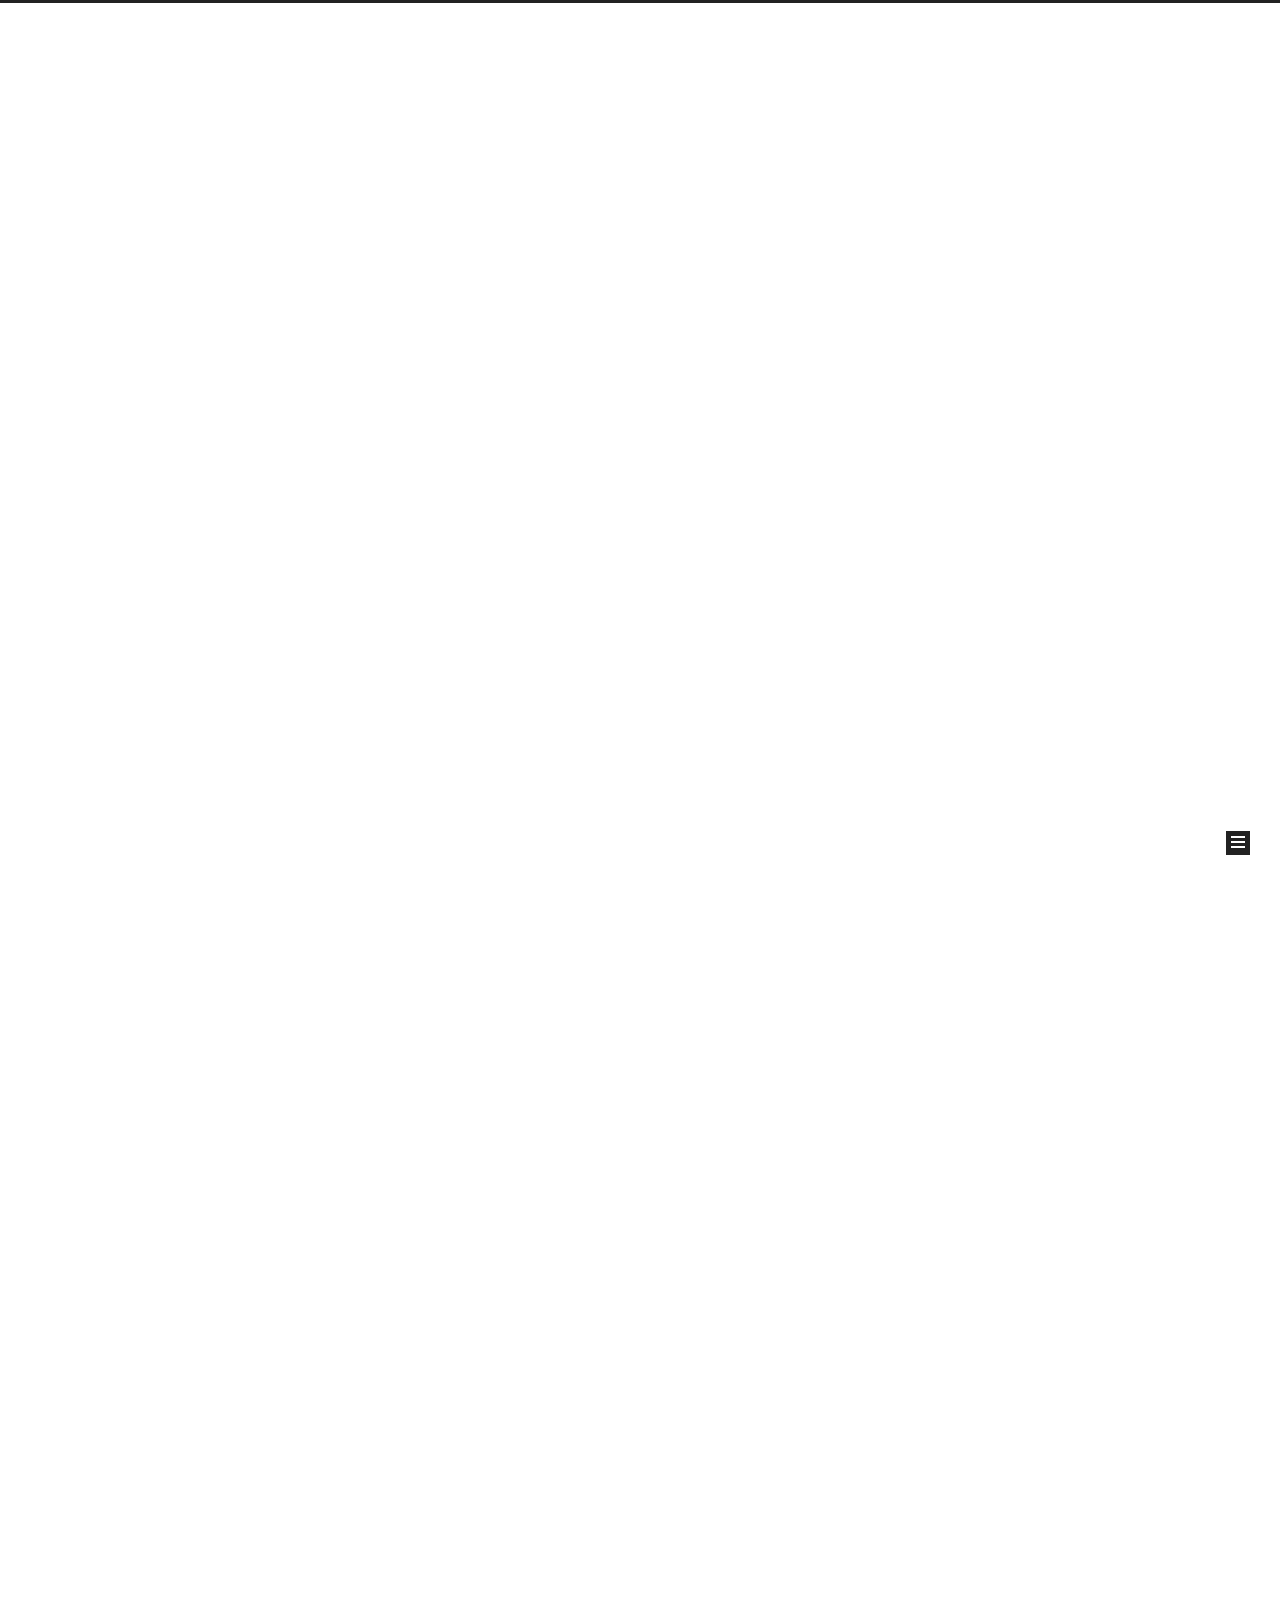
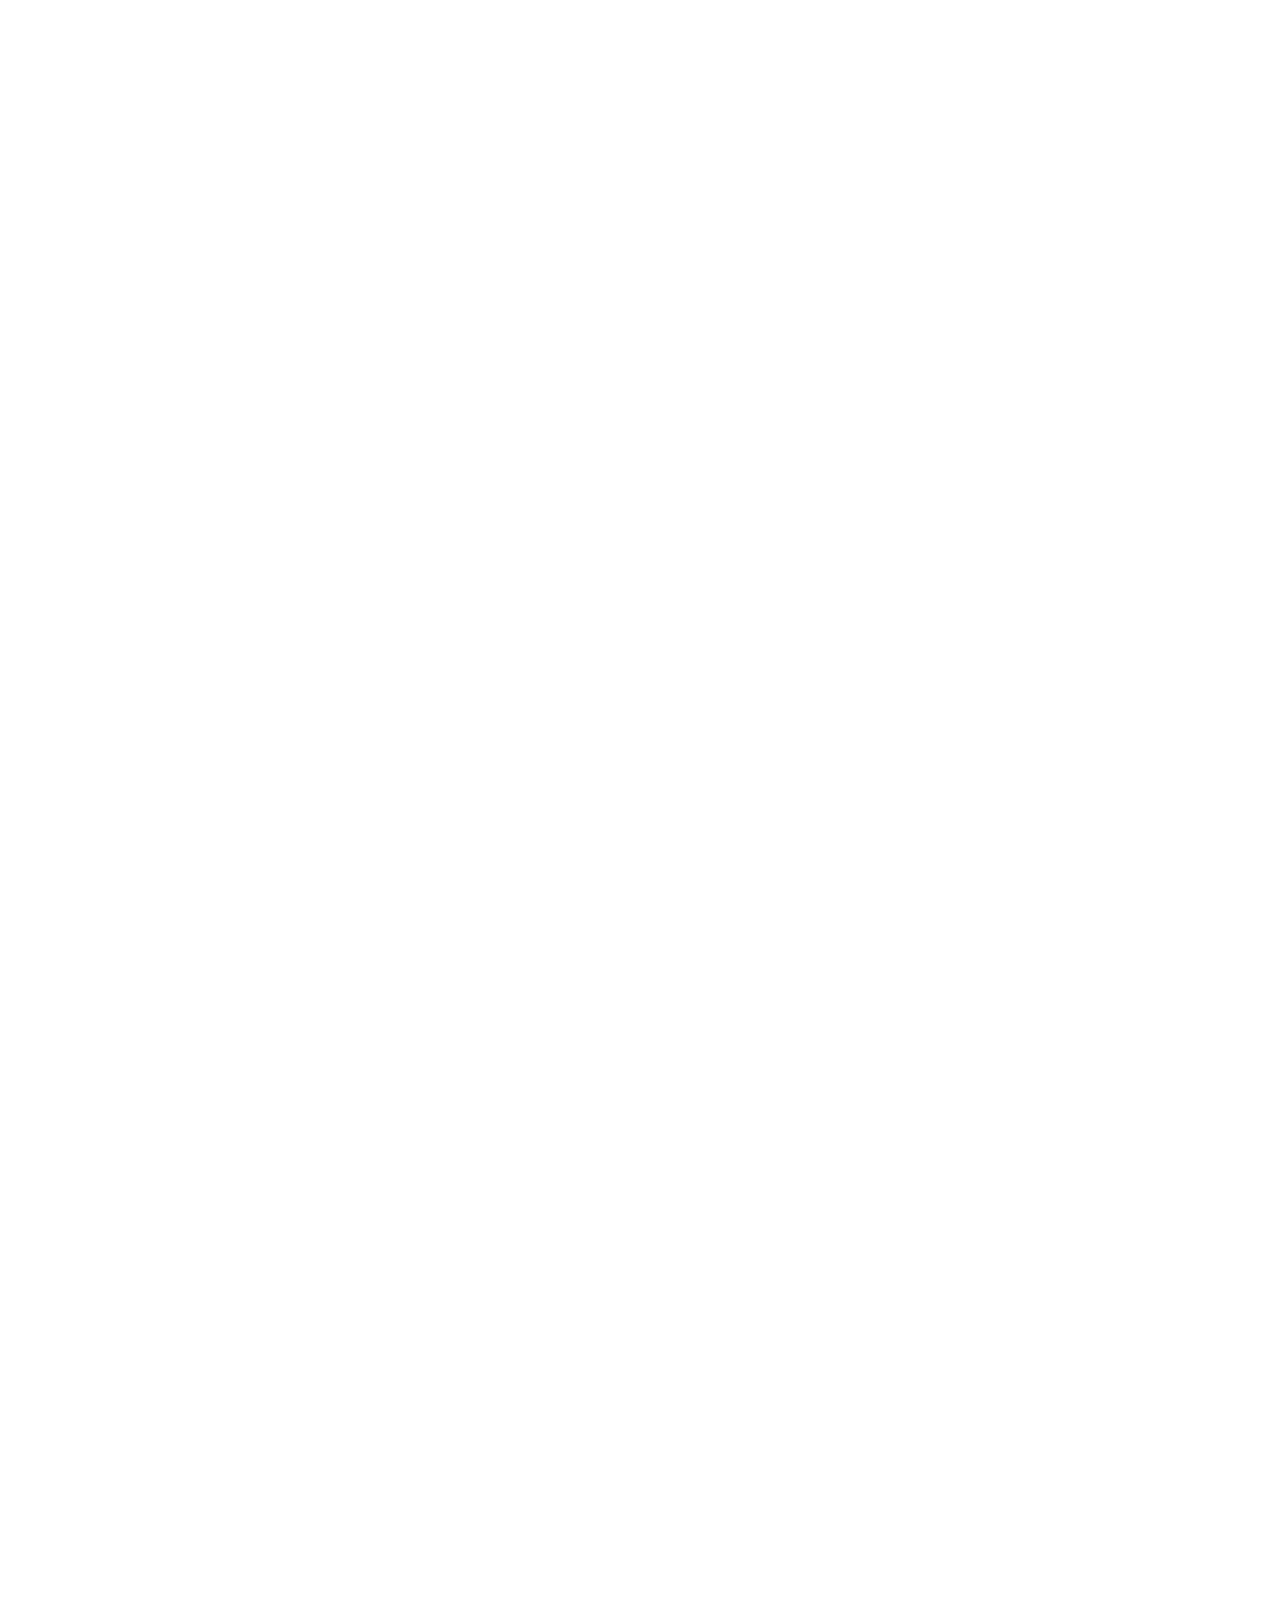
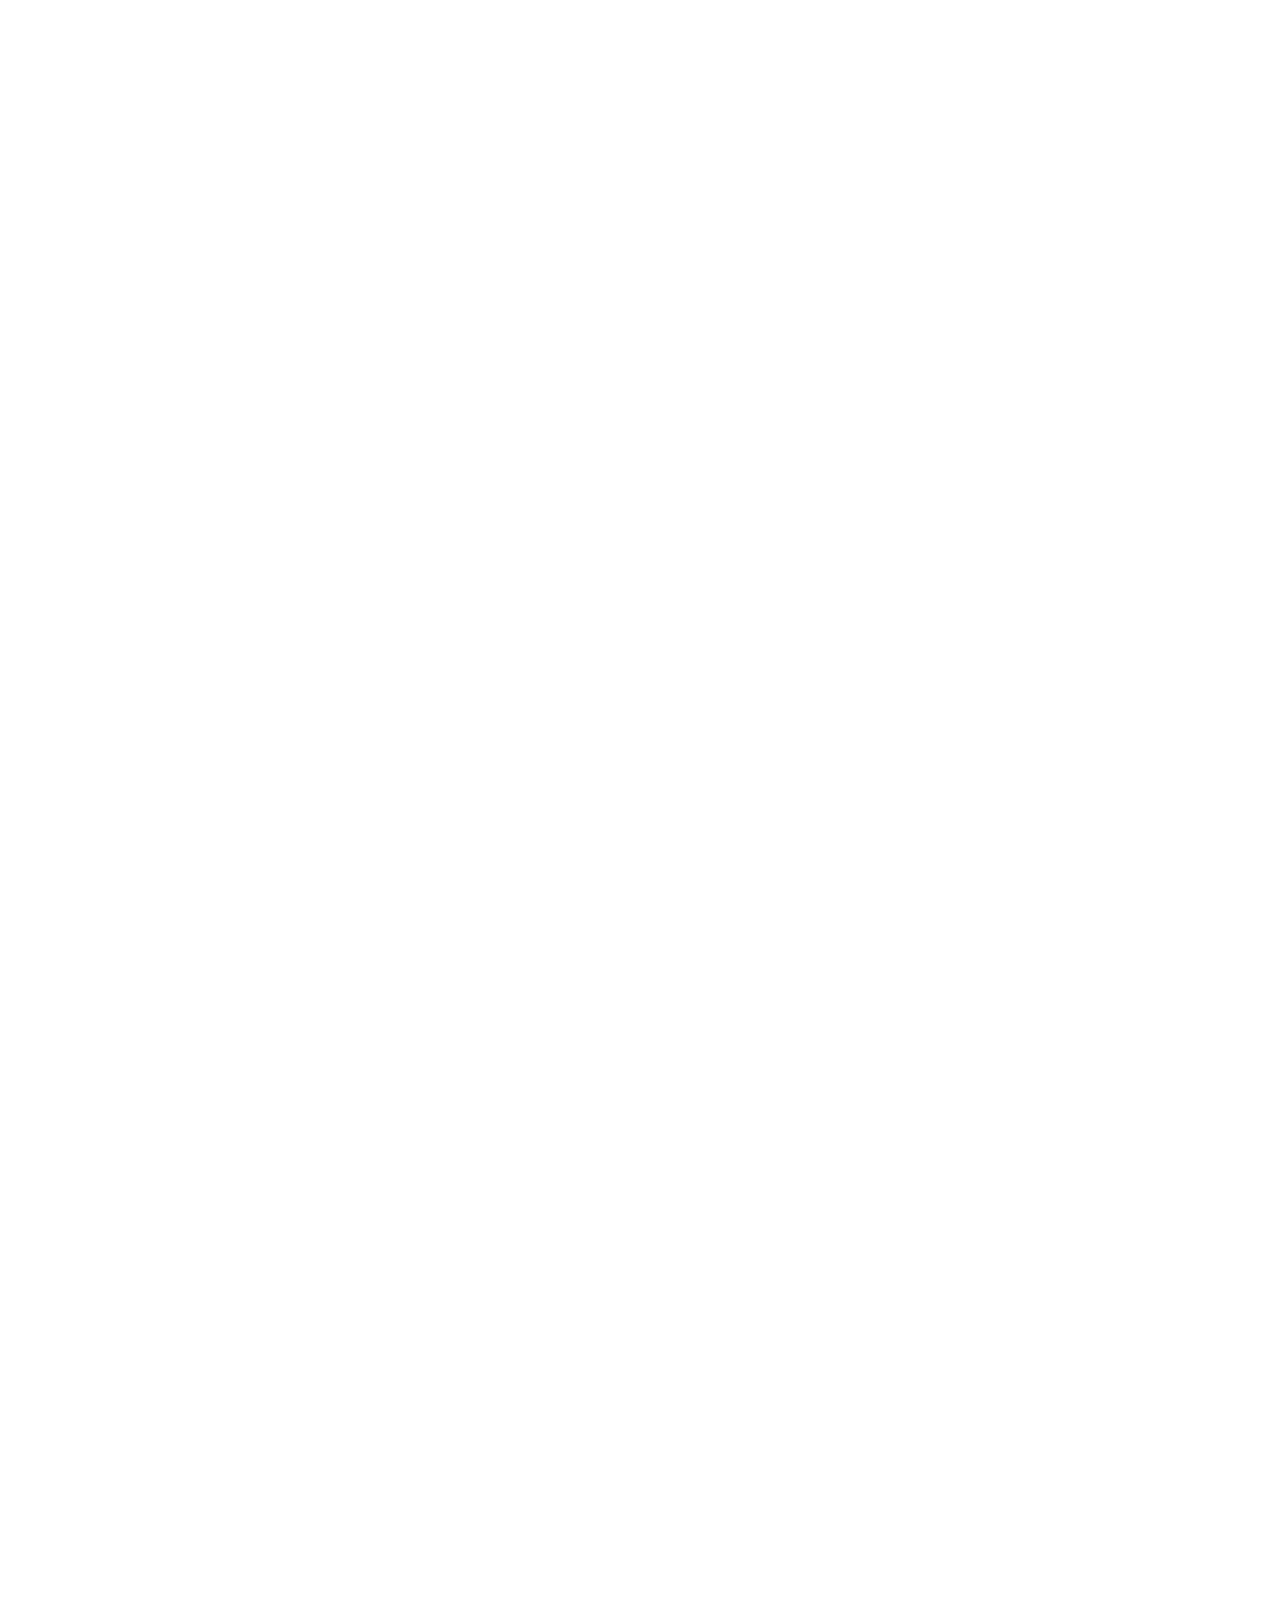
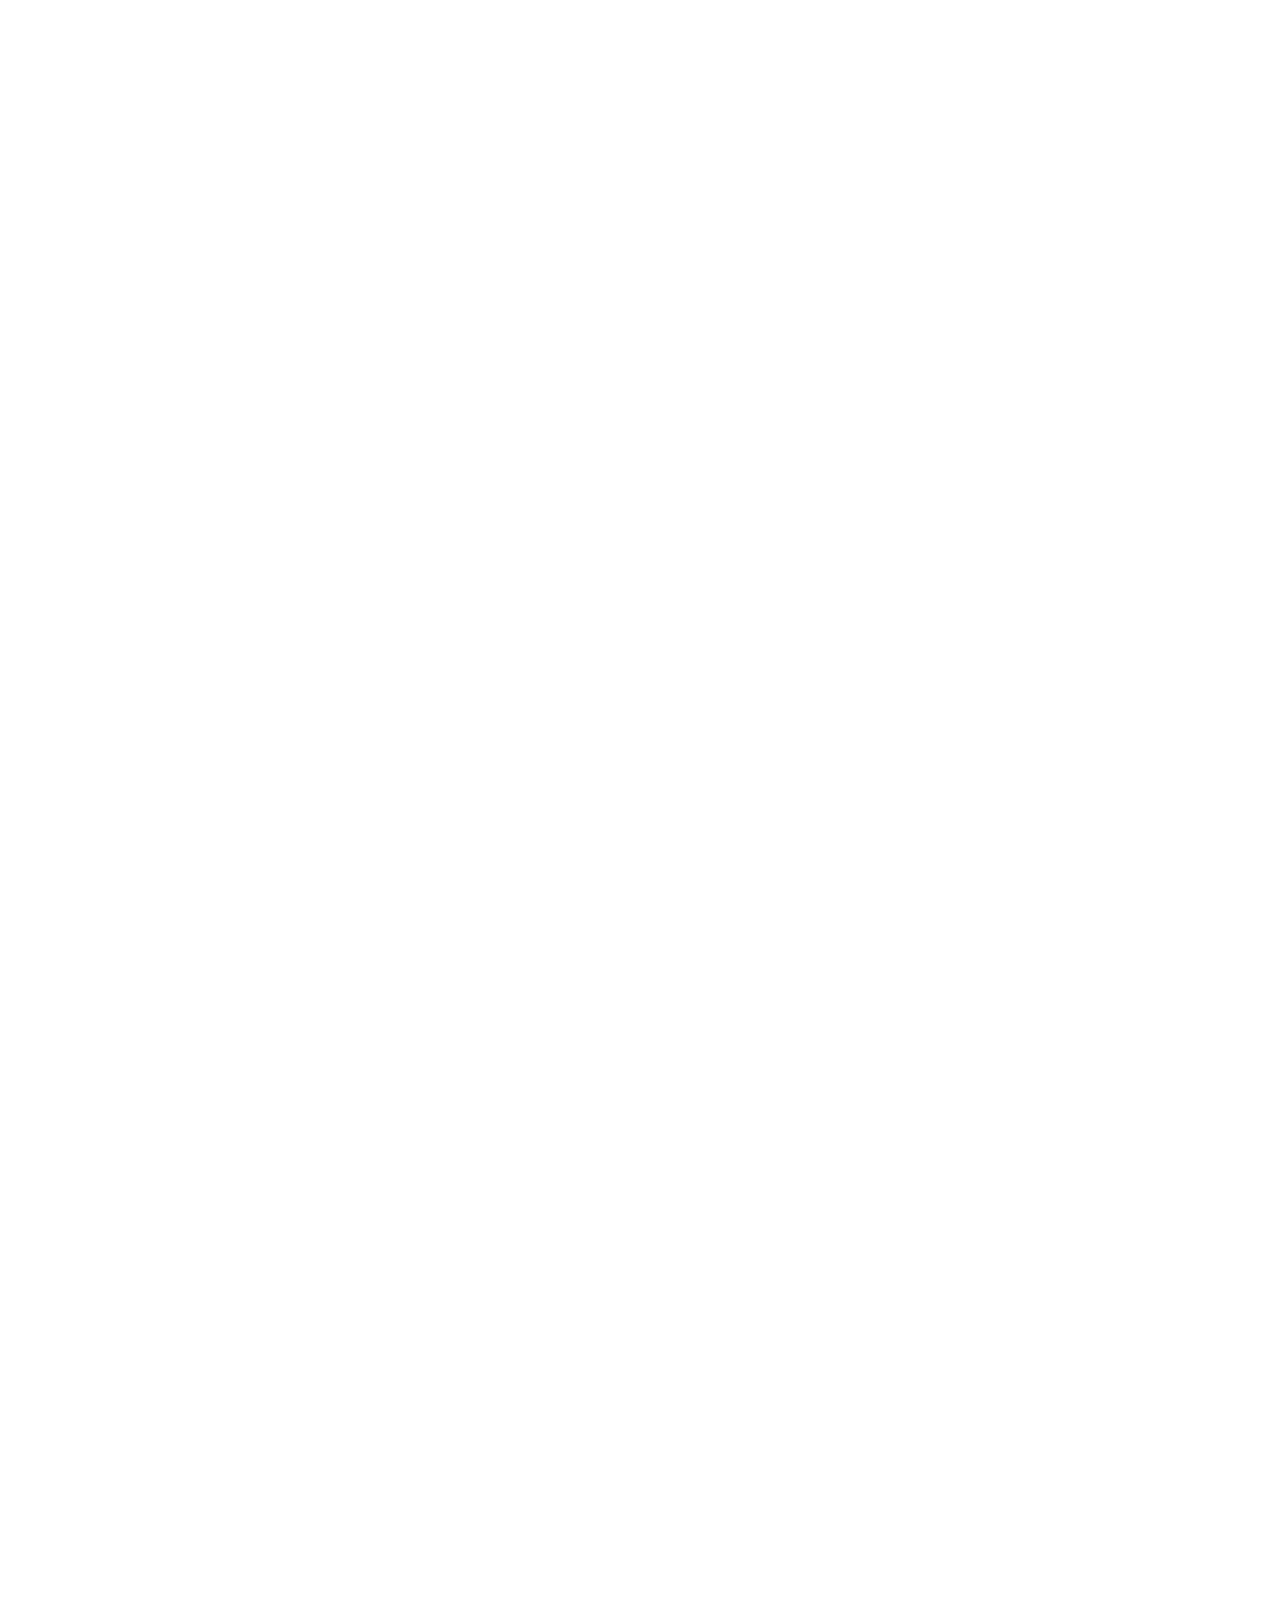
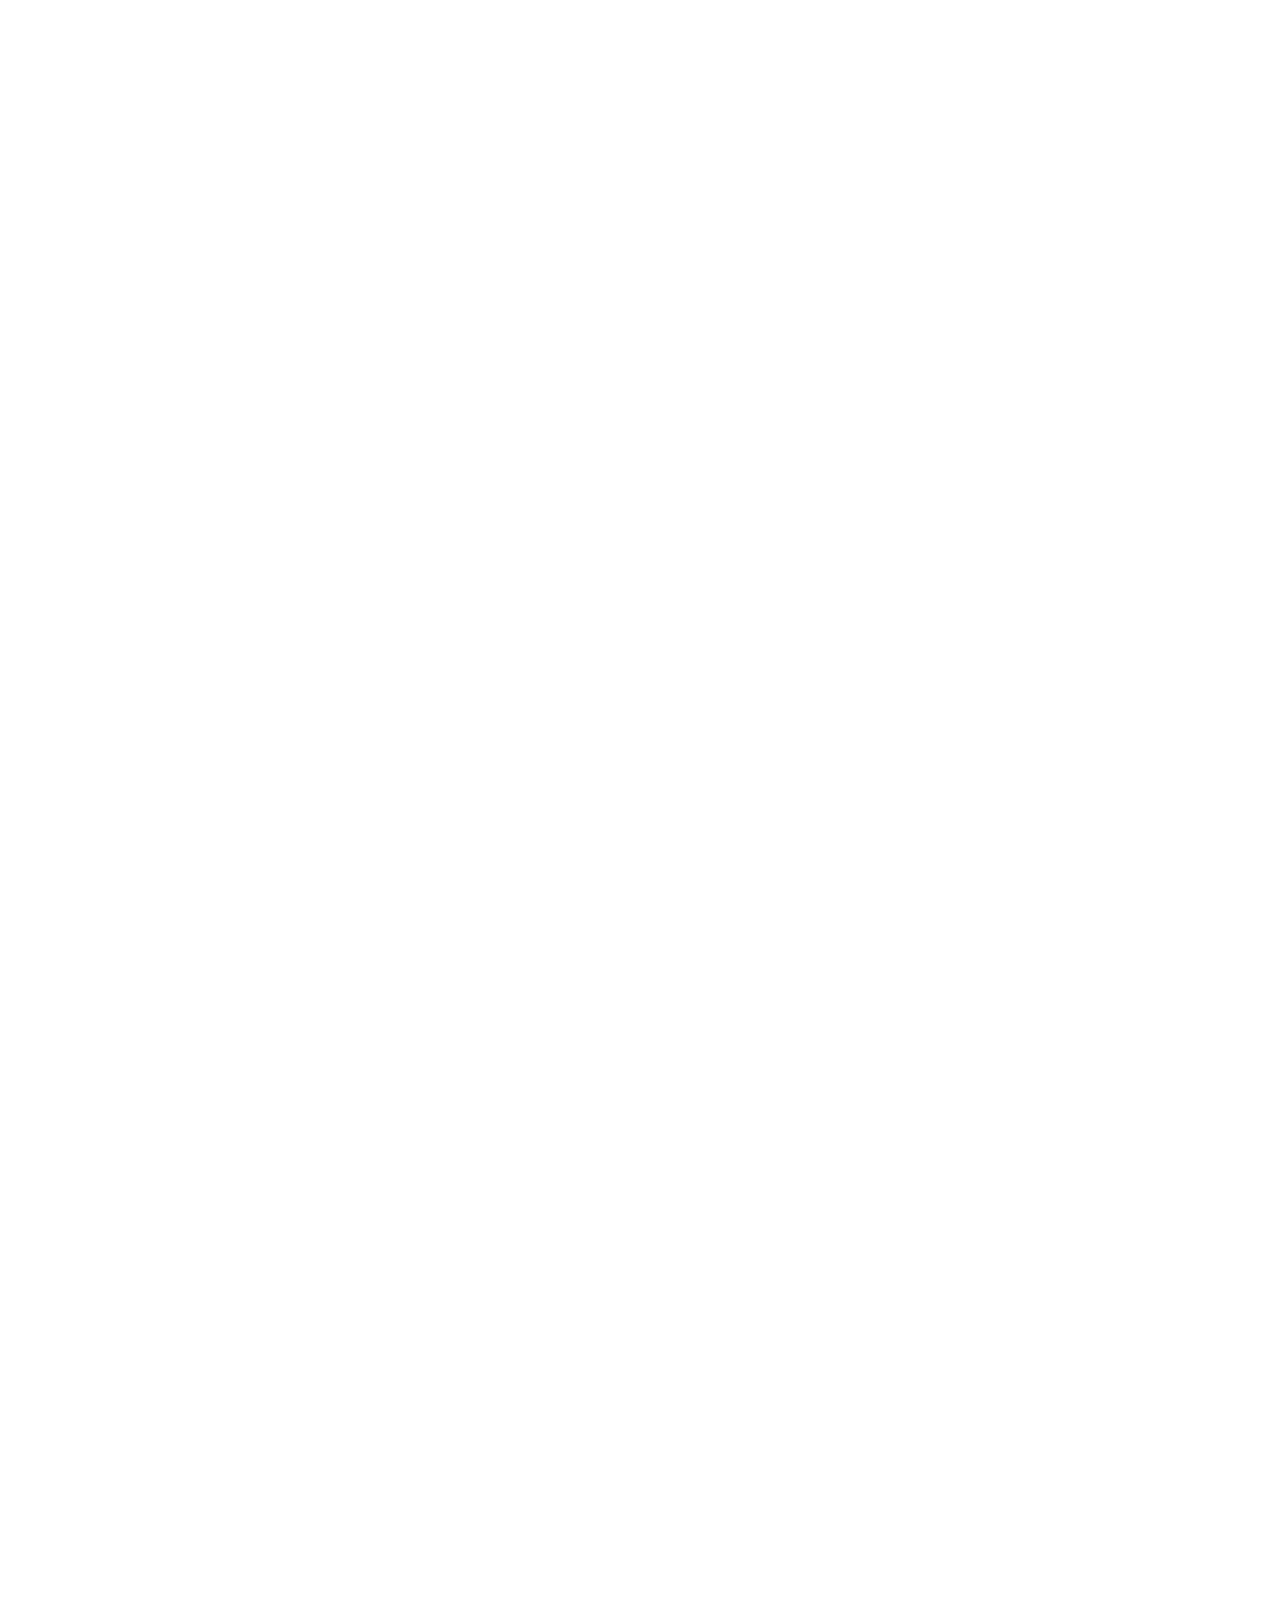
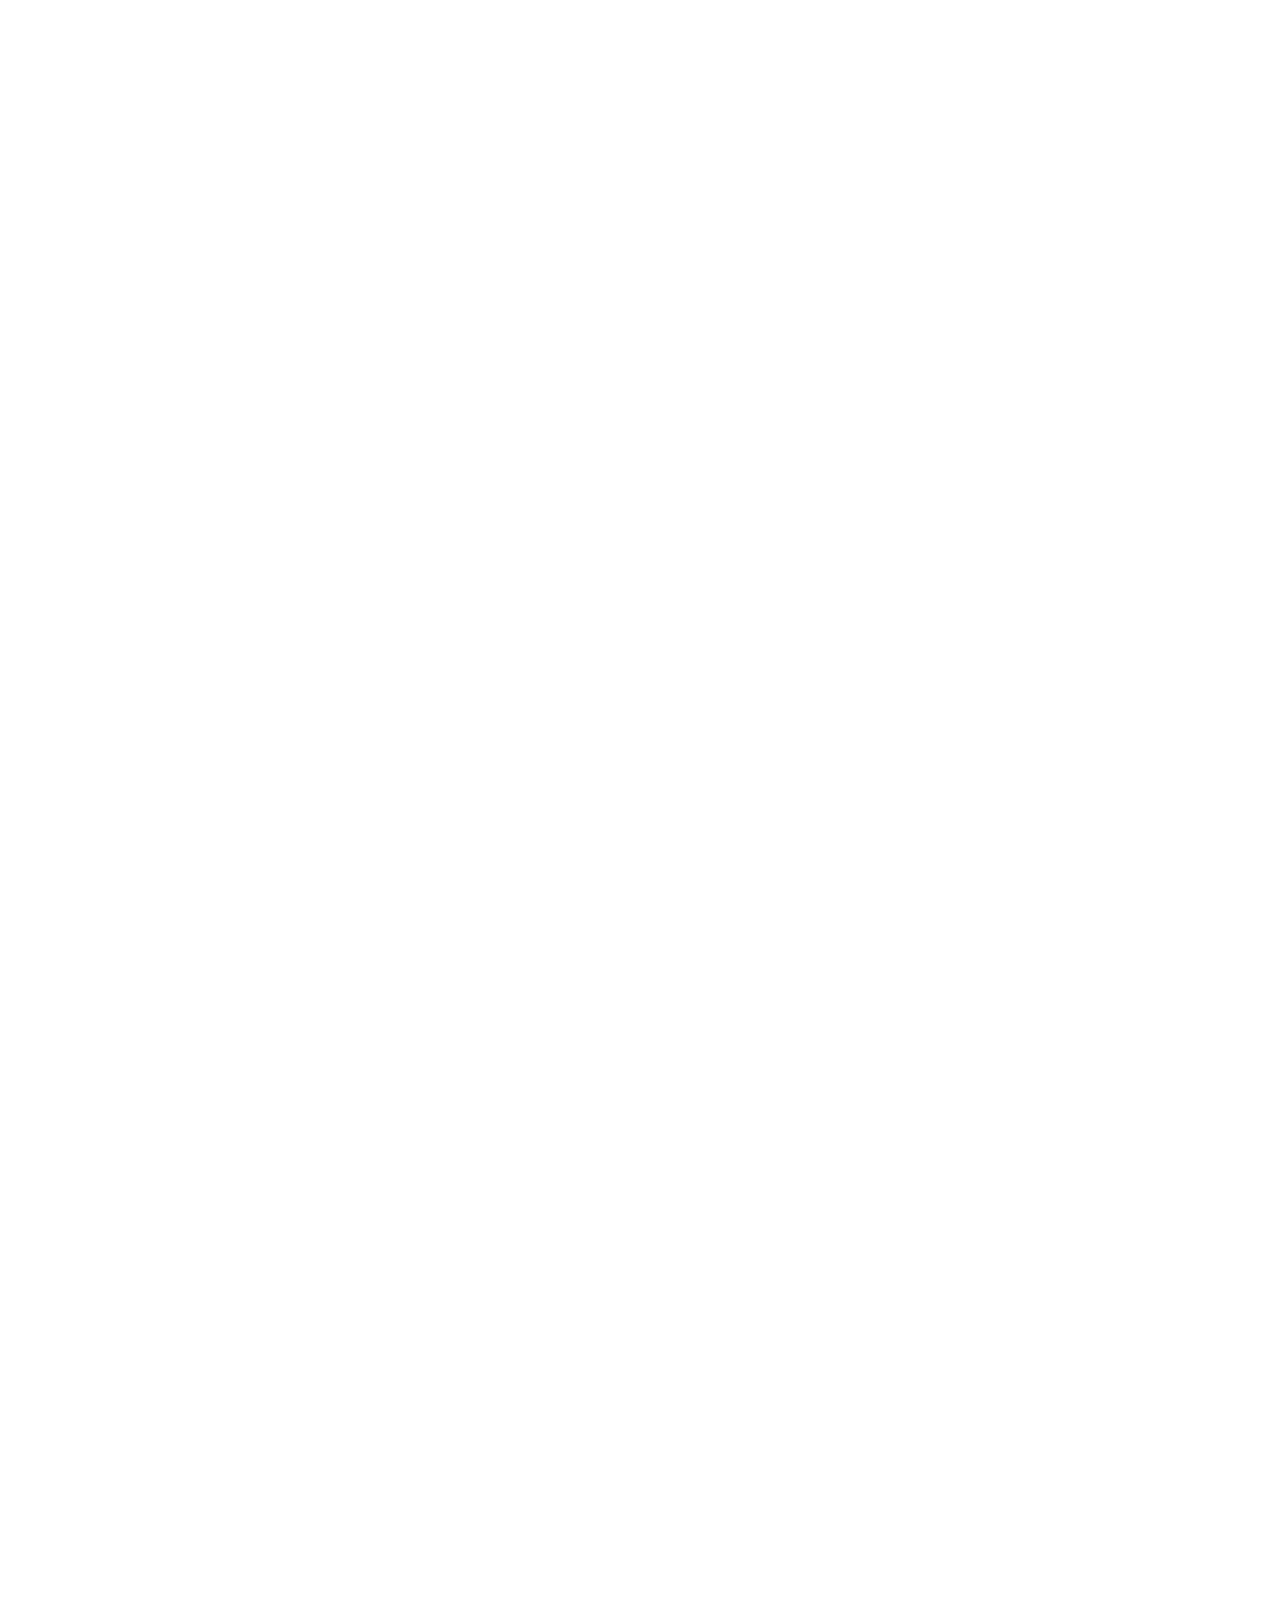
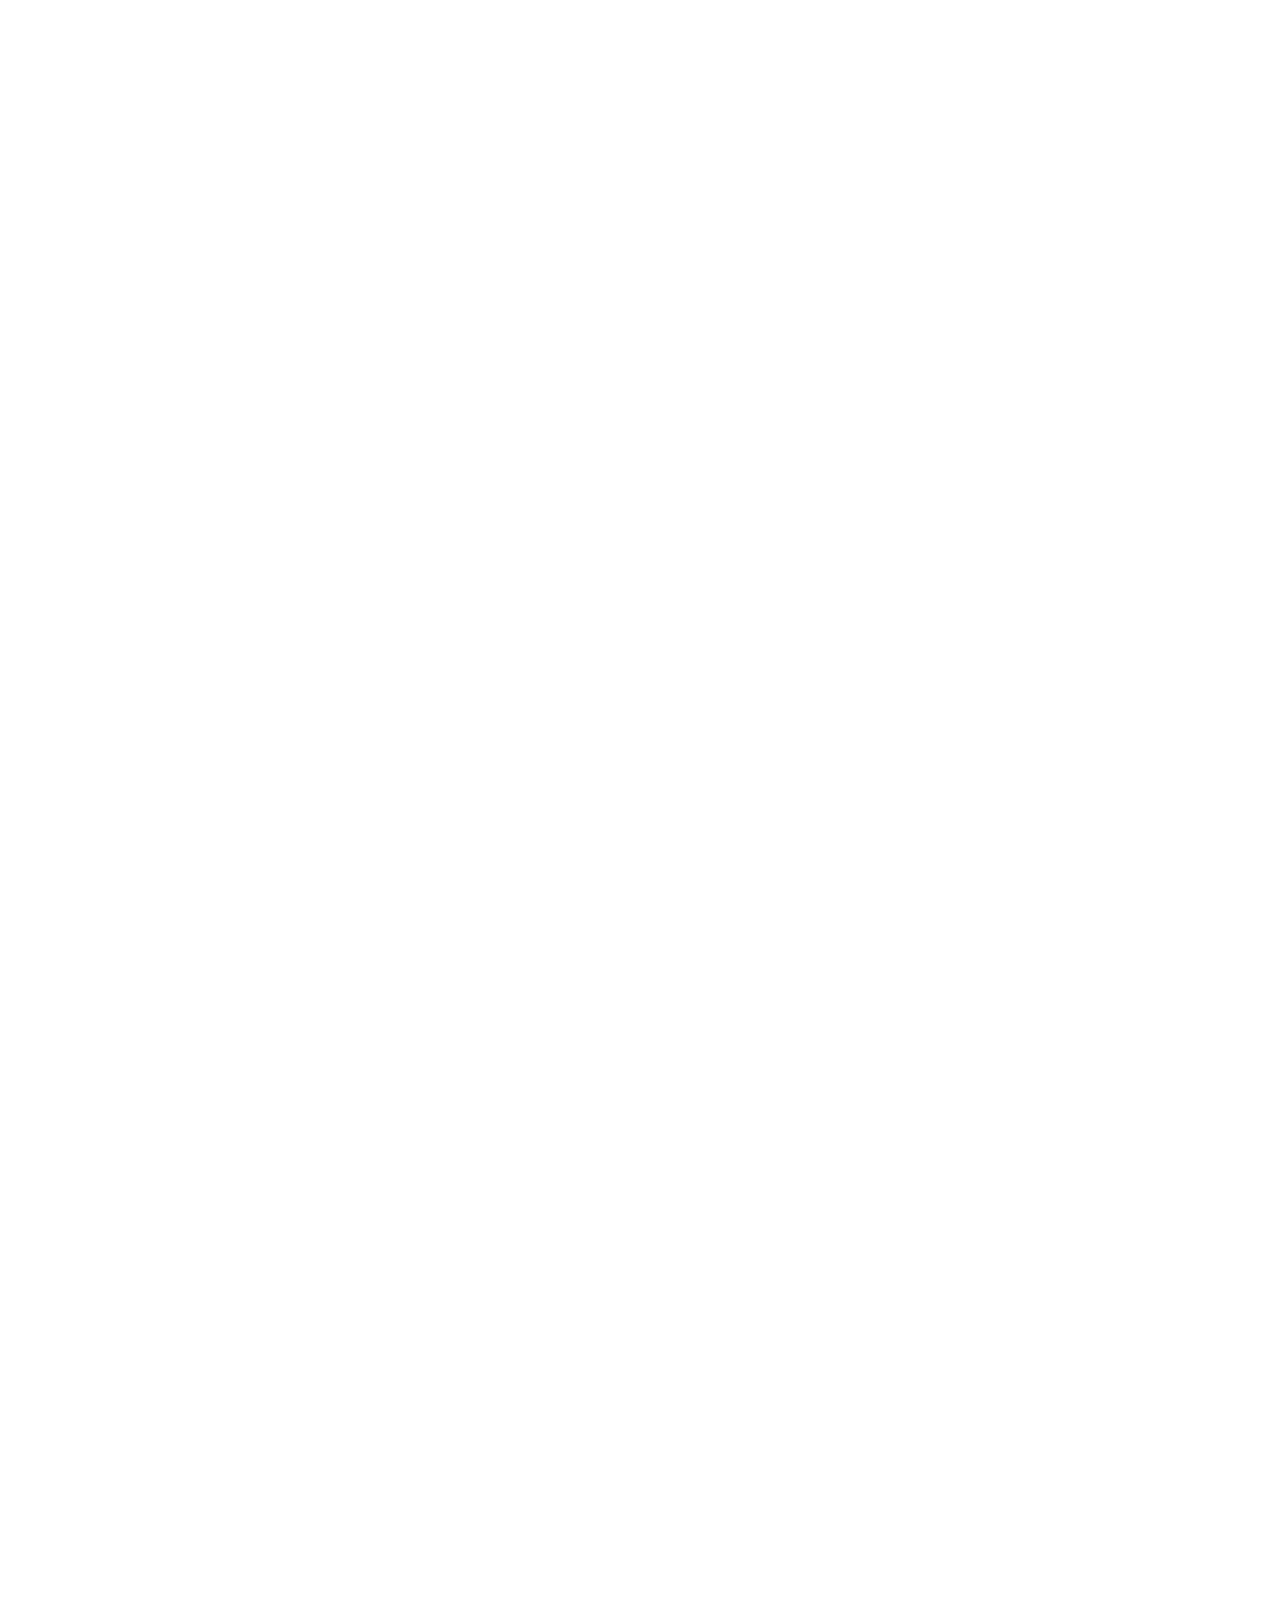
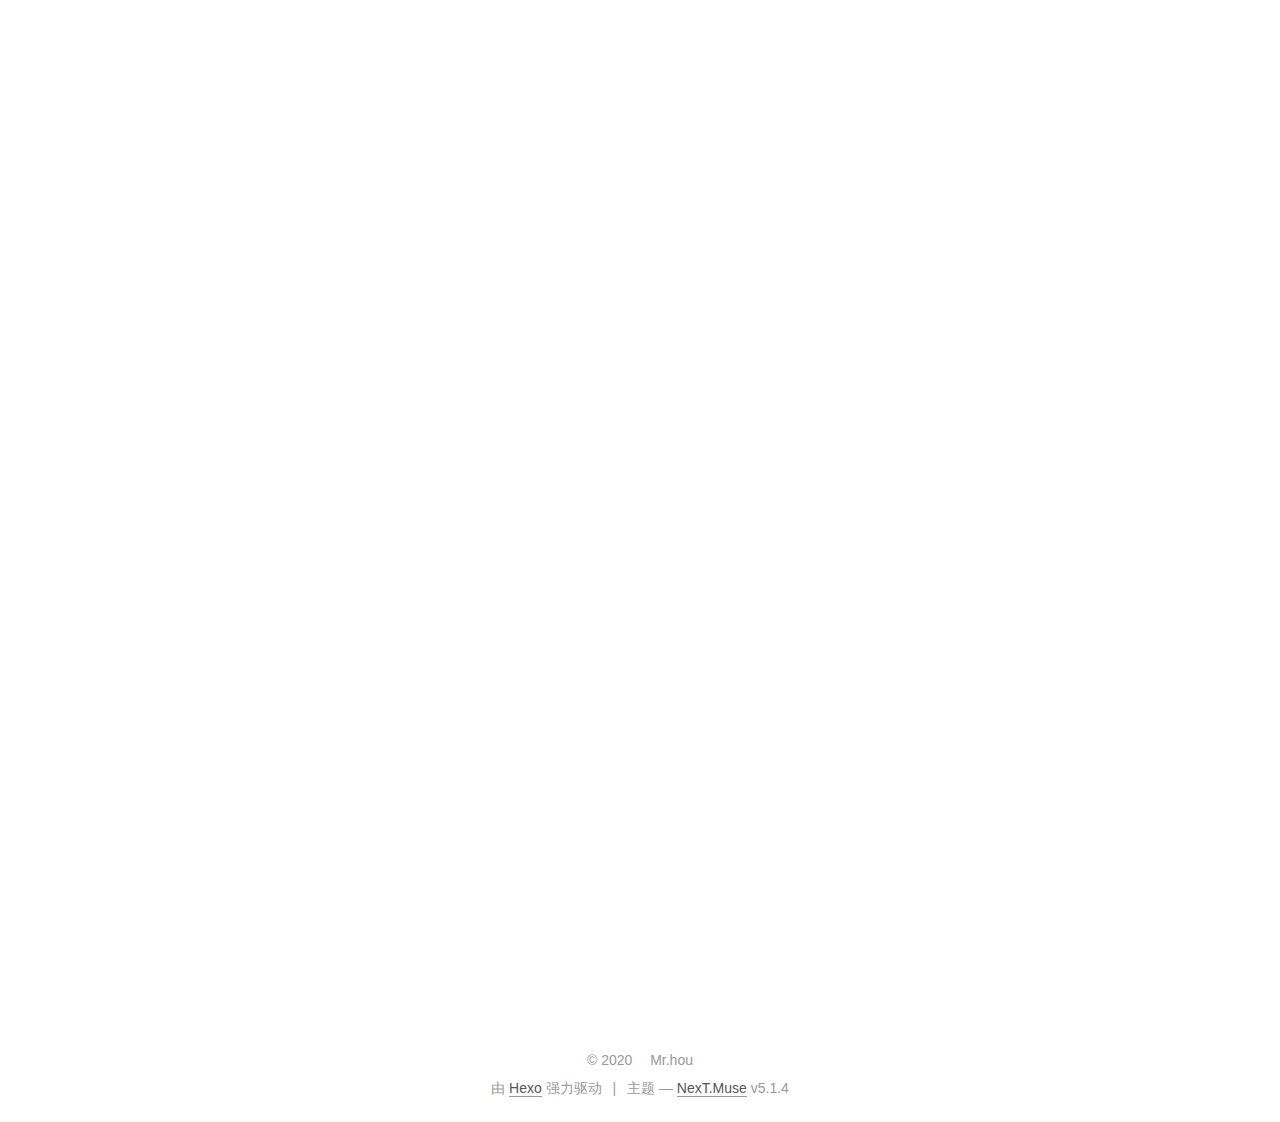
==== commit b005532c: "Site updated: 2020-01-10 15:03:58" ====
--- a/index.html
+++ b/index.html
@@ -258,130 +258,6 @@
   
   
   <div class="post-block">
-    <link itemprop="mainEntityOfPage" href="http://yoursite.com/2020/01/10/0110-06-%E4%BE%AF%E8%88%92%E8%88%92(%E6%97%A5%E6%8A%A5)/">
-
-    <span hidden itemprop="author" itemscope itemtype="http://schema.org/Person">
-      <meta itemprop="name" content="Mr.hou">
-      <meta itemprop="description" content="">
-      <meta itemprop="image" content="/images/avatar.gif">
-    </span>
-
-    <span hidden itemprop="publisher" itemscope itemtype="http://schema.org/Organization">
-      <meta itemprop="name" content="demohou">
-    </span>
-
-    
-      <header class="post-header">
-
-        
-        
-          <h1 class="post-title" itemprop="name headline">
-                
-                <a class="post-title-link" href="/2020/01/10/0110-06-%E4%BE%AF%E8%88%92%E8%88%92(%E6%97%A5%E6%8A%A5)/" itemprop="url">0110-06-侯舒舒(日报)</a></h1>
-        
-
-        <div class="post-meta">
-          <span class="post-time">
-            
-              <span class="post-meta-item-icon">
-                <i class="fa fa-calendar-o"></i>
-              </span>
-              
-                <span class="post-meta-item-text">发表于</span>
-              
-              <time title="创建于" itemprop="dateCreated datePublished" datetime="2020-01-10T10:51:40+08:00">
-                2020-01-10
-              </time>
-            
-
-            
-
-            
-          </span>
-
-          
-
-          
-            
-          
-
-          
-          
-
-          
-
-          
-
-          
-
-        </div>
-      </header>
-    
-
-    
-    
-    
-    <div class="post-body" itemprop="articleBody">
-
-      
-      
-
-      
-        
-          
-            <h1 id="2020-01-10"><a href="#2020-01-10" class="headerlink" title="2020 01 10"></a>2020 01 10</h1><h2 id="上午"><a href="#上午" class="headerlink" title="上午"></a>上午</h2><ul>
-<li>上午璐哥给了我们两个虚拟机的安装包，一个是 Nessus，一个是awvs，也就是俩个大型扫描工具</li>
-<li>我在装Nessus时遇到问题，因为主机获取不到地址名，但是经过一番尝试后，还是不行，更改配置文件添加ip一系列操作都没用。</li>
-<li>也重启重装过也没用，经过一番思考，查看说明，发现好像是连接不到网络，所以获取不到ip，我看了下连接方式是桥接方式，所以想是不是连接方式的问题，所以我把连接方式改为了NAT连接，果然是这个问题，成功的获取到了ip</li>
-</ul>
-
-          
-        
-      
-    </div>
-    
-    
-    
-
-    
-
-    
-
-    
-
-    <footer class="post-footer">
-      
-
-      
-
-      
-
-      
-      
-        <div class="post-eof"></div>
-      
-    </footer>
-  </div>
-  
-  
-  
-  </article>
-
-
-    
-      
-
-  
-
-  
-  
-  
-
-  <article class="post post-type-normal" itemscope itemtype="http://schema.org/Article">
-  
-  
-  
-  <div class="post-block">
     <link itemprop="mainEntityOfPage" href="http://yoursite.com/2020/01/09/0109-06-%E4%BE%AF%E8%88%92%E8%88%92(%E4%BD%9C%E4%B8%9A-%E4%BF%A1%E6%81%AF%E6%94%B6%E9%9B%86%E7%AC%94%E8%AE%B0)/">
 
     <span hidden itemprop="author" itemscope itemtype="http://schema.org/Person">
@@ -1200,7 +1076,7 @@
               
                 <a href="/archives/%20%7C%7C%20archive">
               
-                  <span class="site-state-item-count">3</span>
+                  <span class="site-state-item-count">2</span>
                   <span class="site-state-item-name">日志</span>
                 </a>
               </div>
--- a/css/main.css
+++ b/css/main.css
@@ -1822,7 +1822,7 @@
   width: 4px;
   height: 4px;
   border-radius: 50%;
-  background: #fbff85;
+  background: #2dffe5;
 }
 .links-of-blogroll {
   font-size: 13px;
